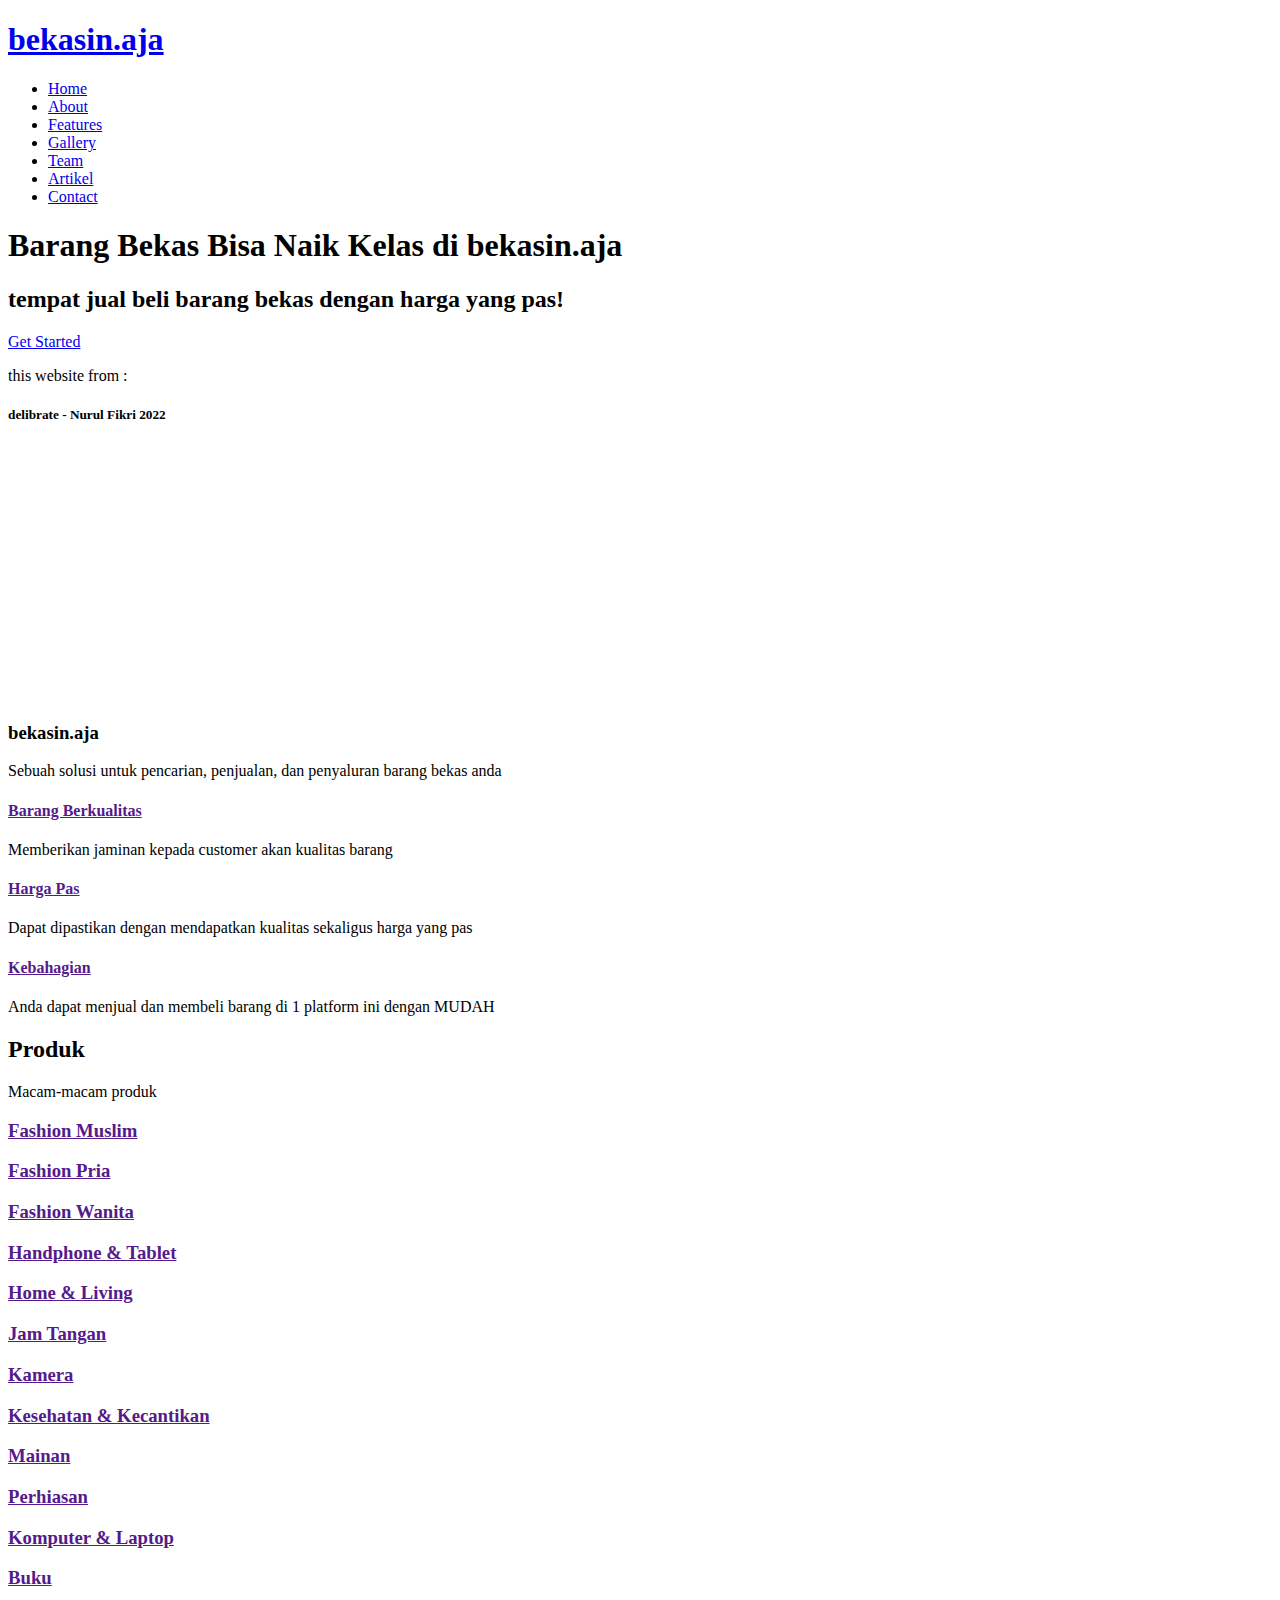
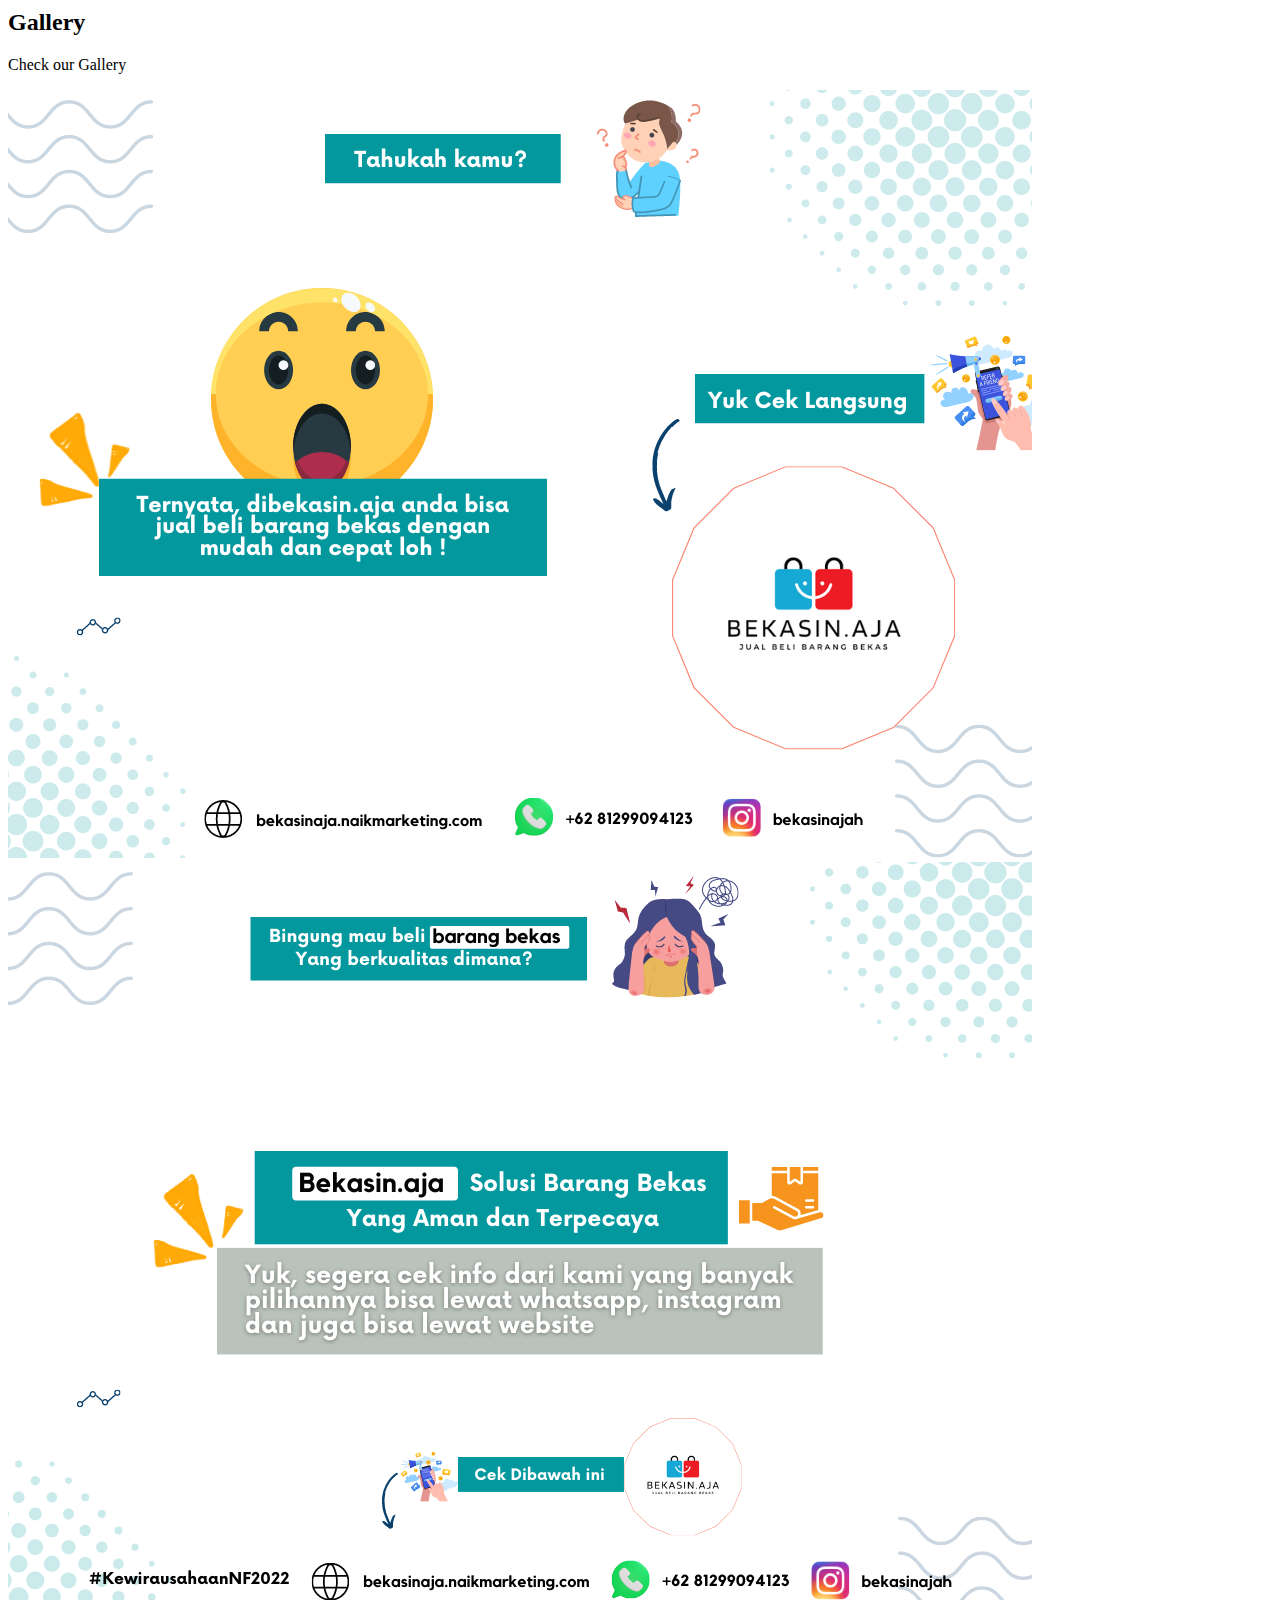
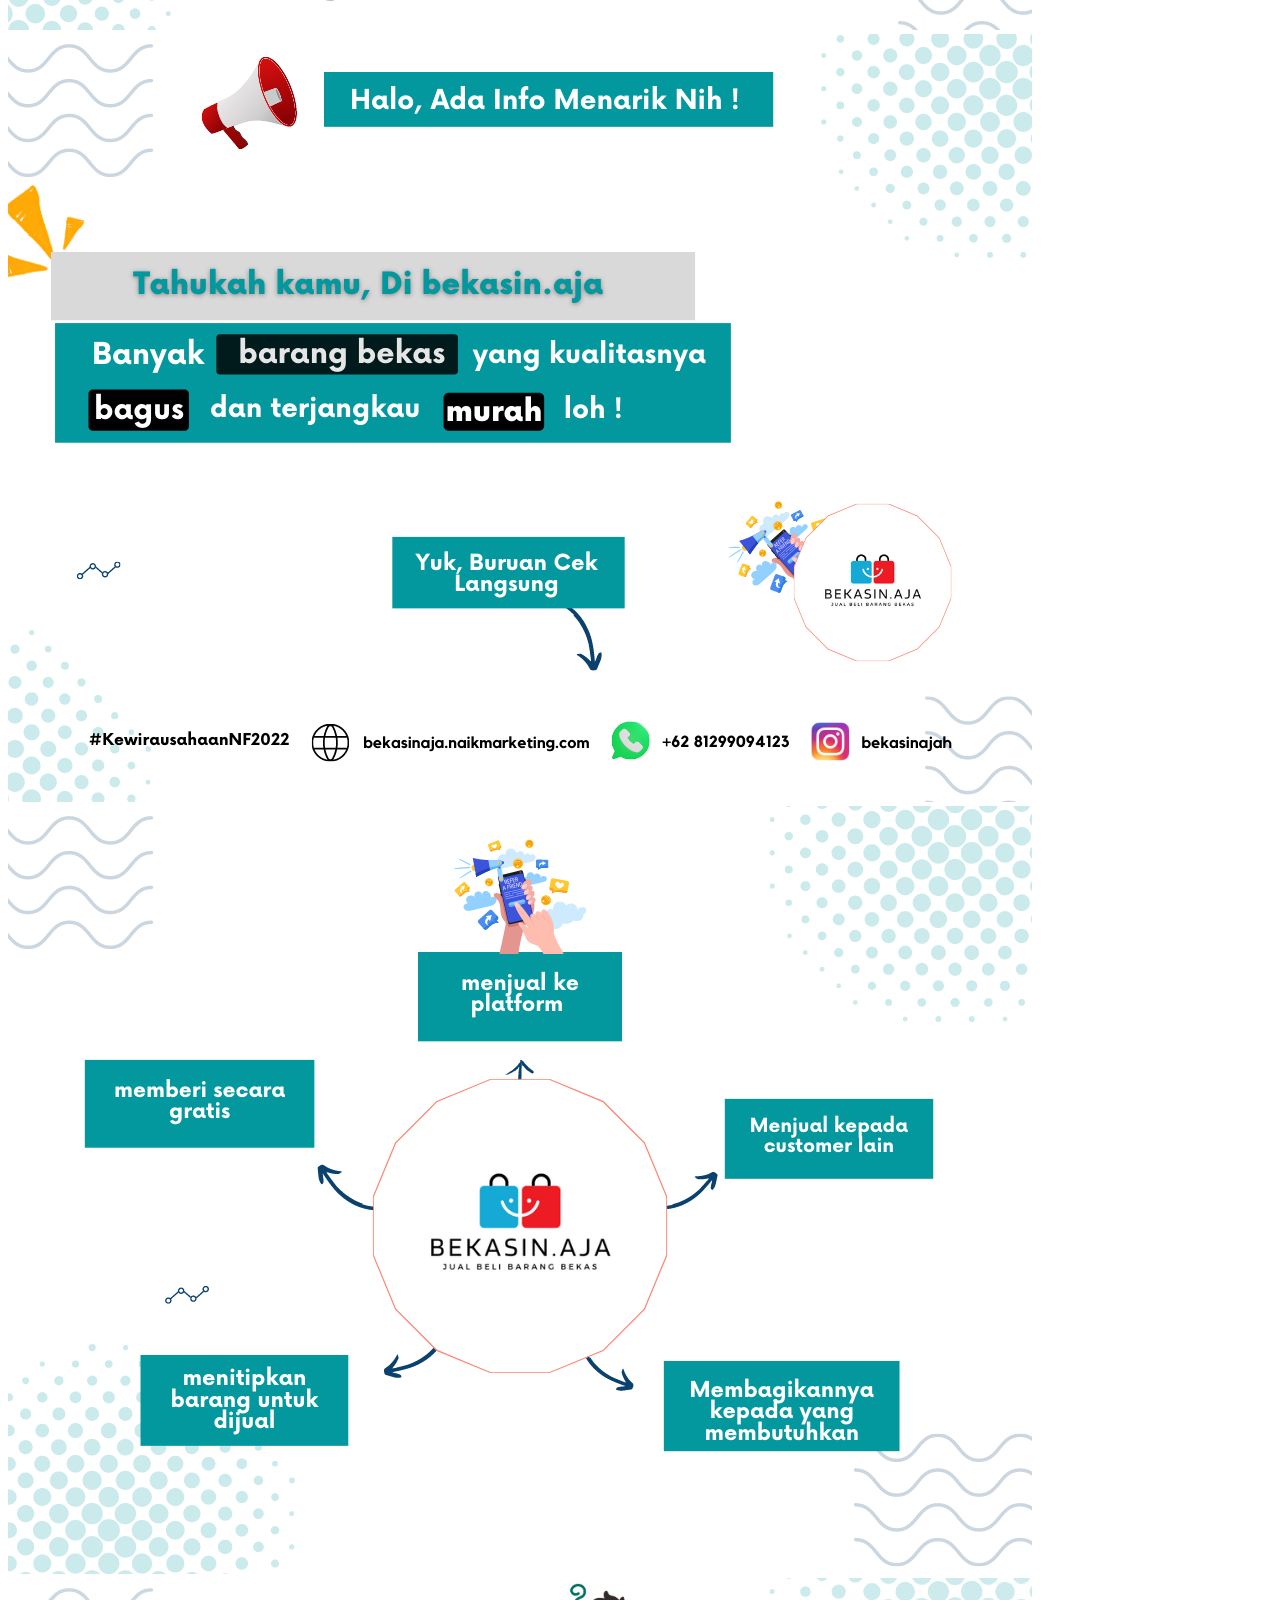
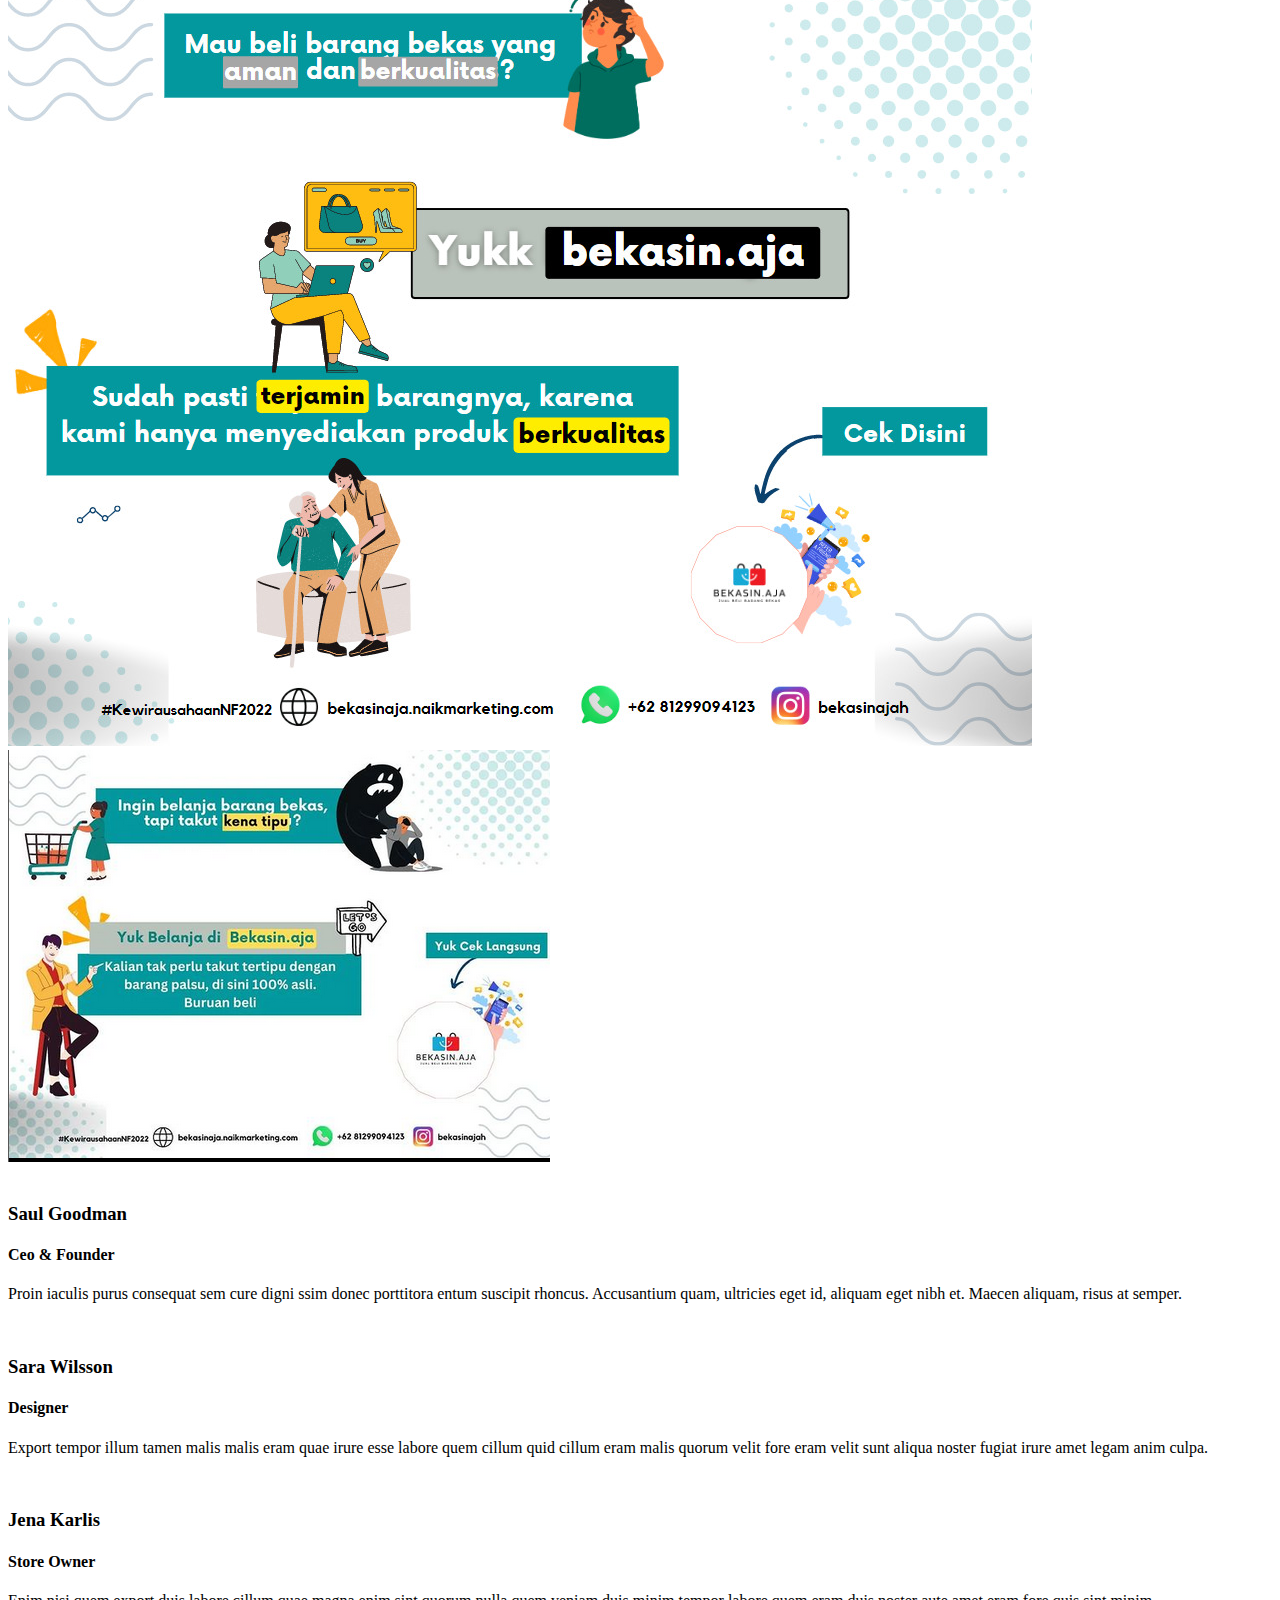
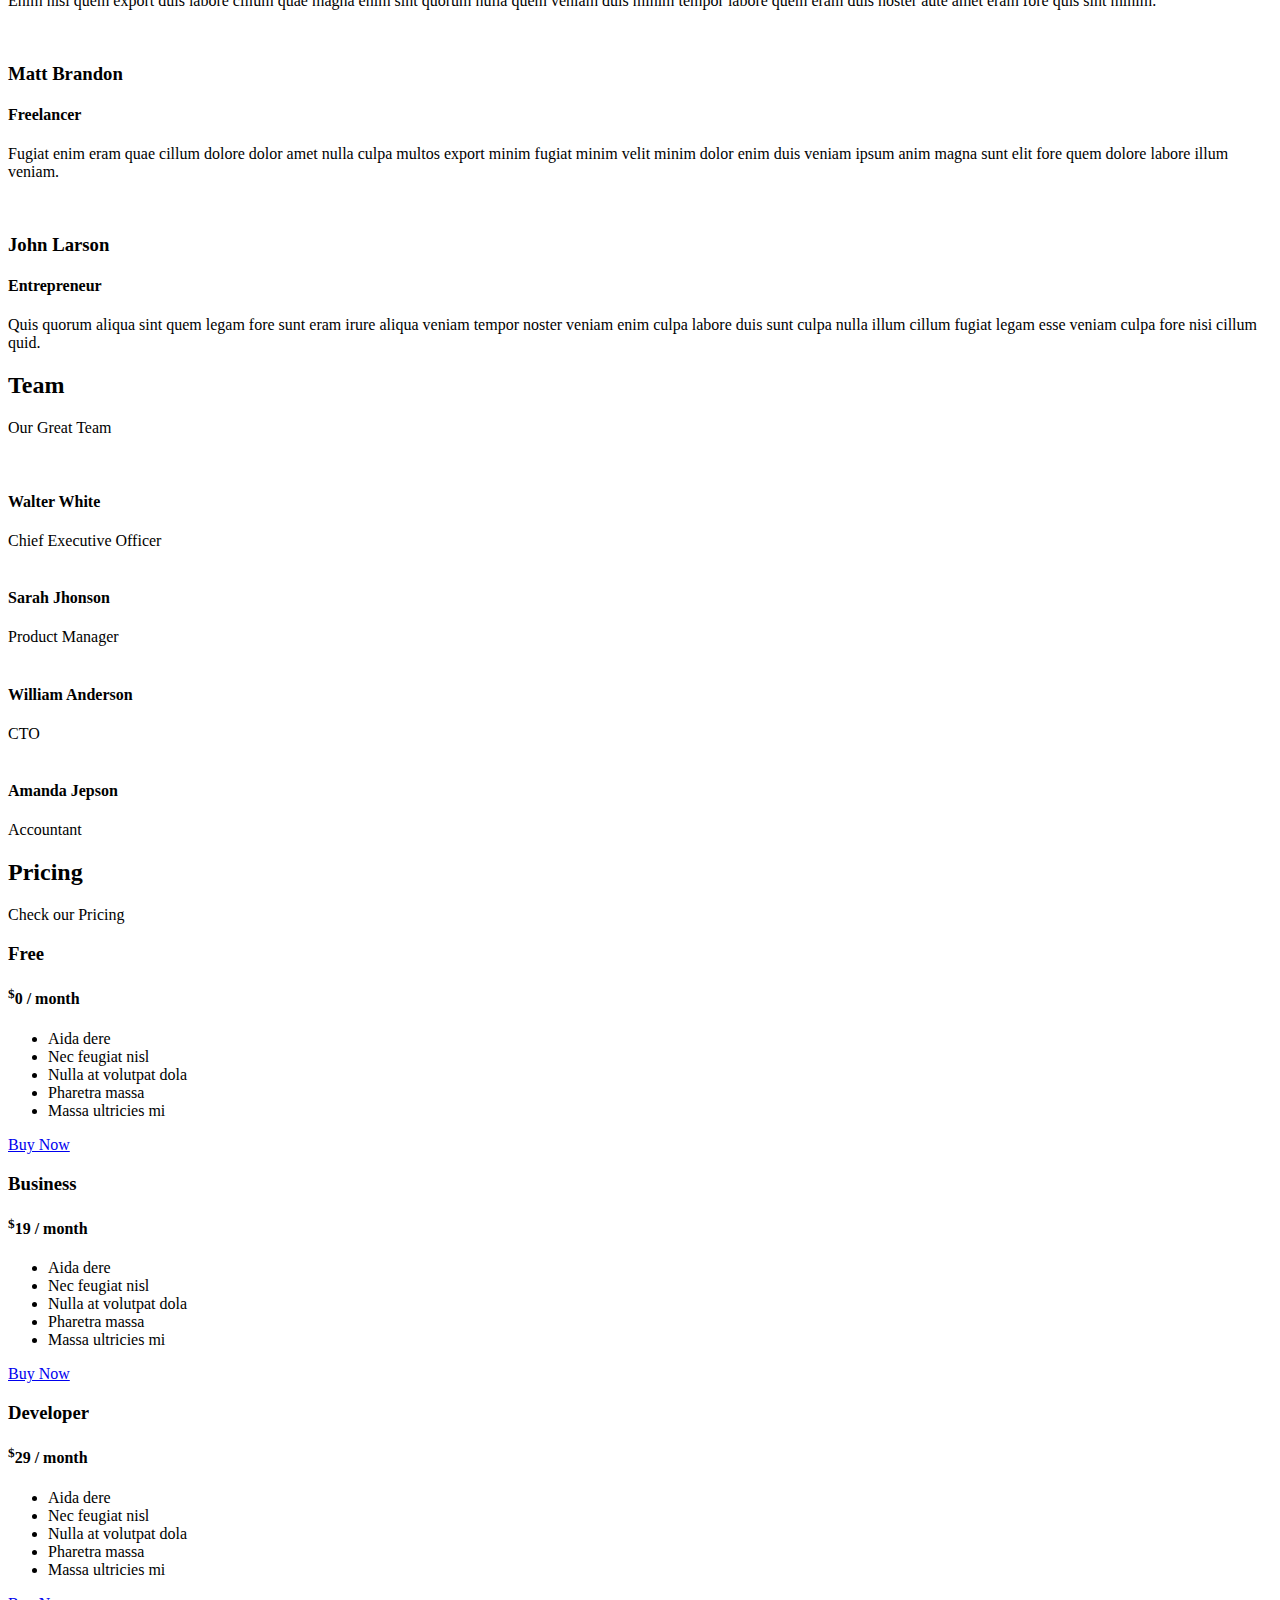
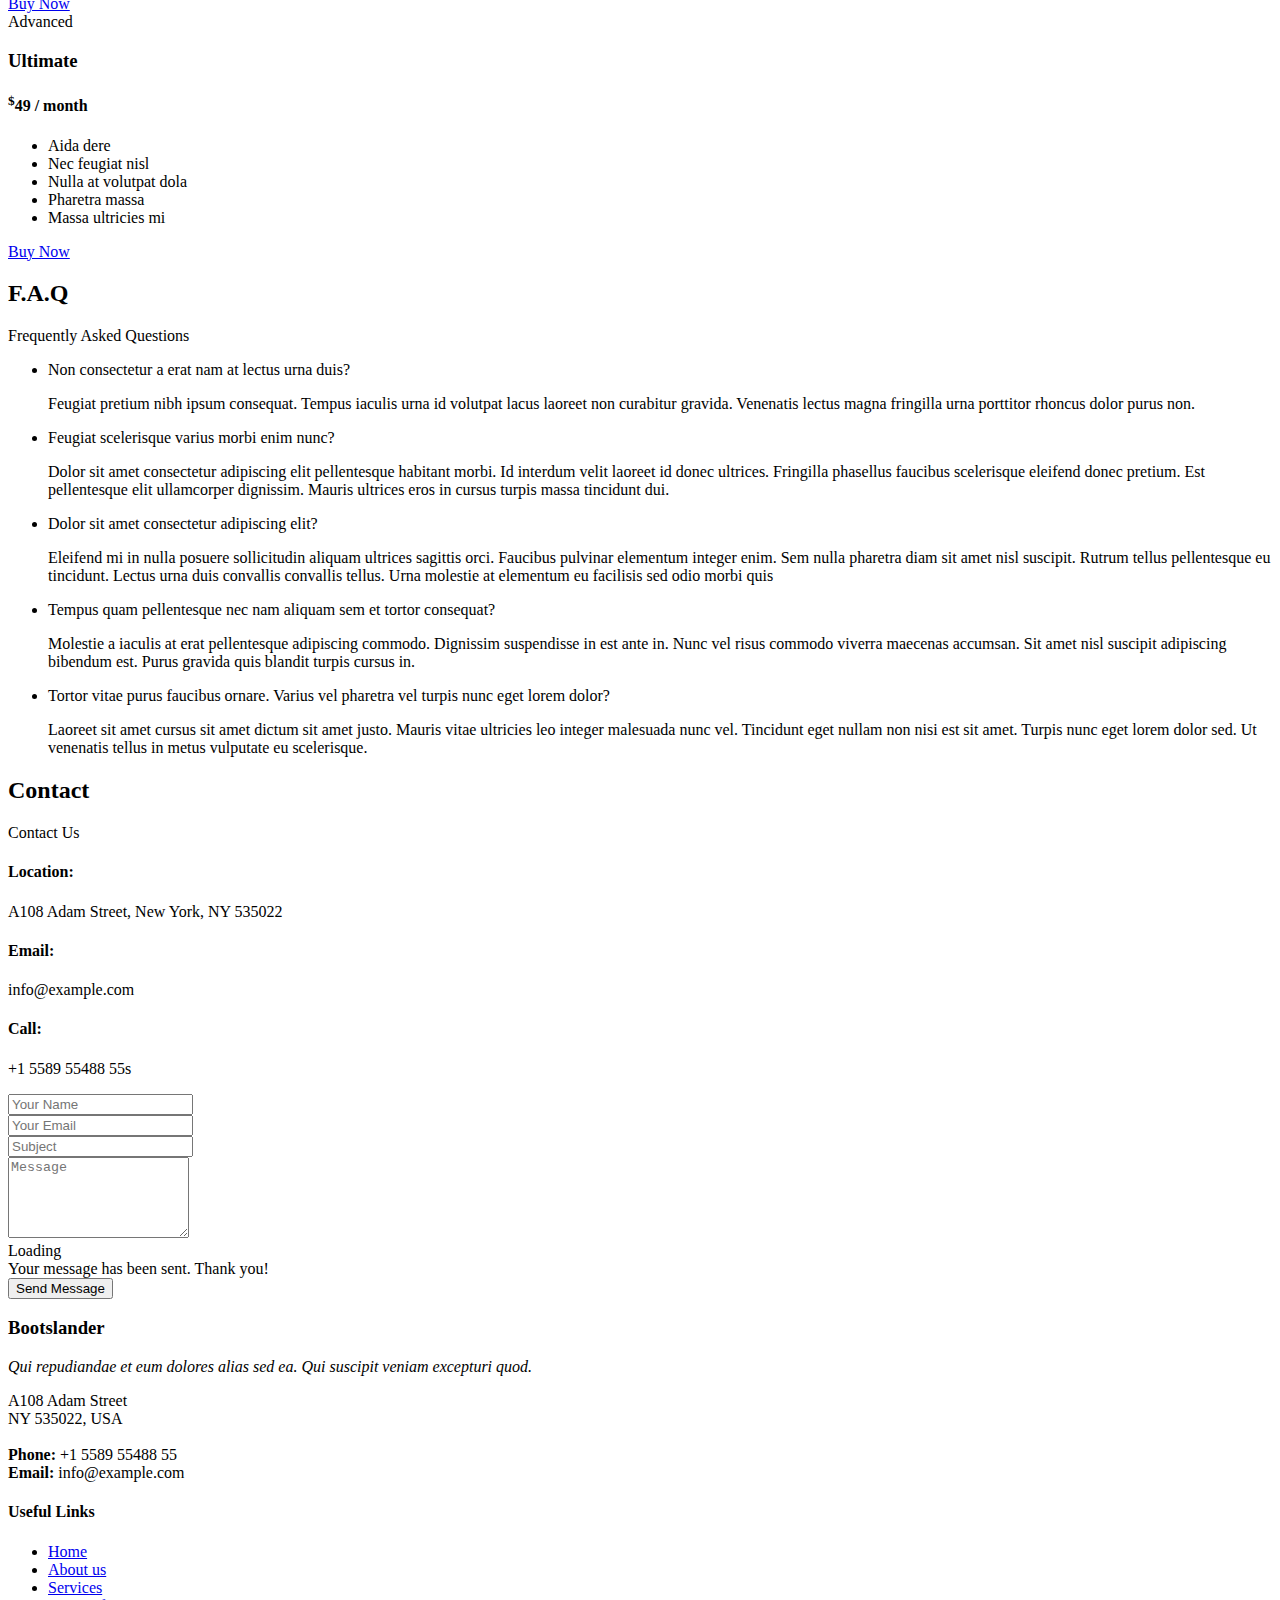
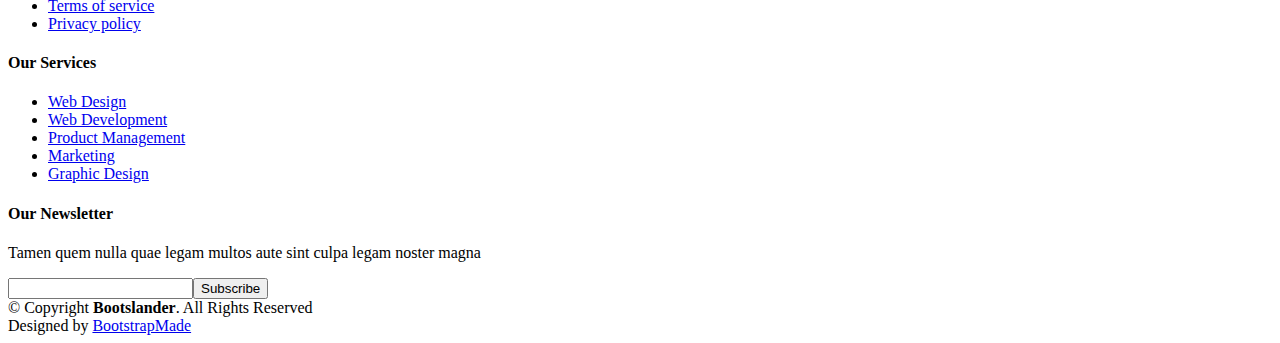
==== index.html @ f189e87d "+file artikel dan - beberapa section di index.html" ====
<!DOCTYPE html>
<html lang="en">

<head>
  <meta charset="utf-8">
  <meta content="width=device-width, initial-scale=1.0" name="viewport">

  <title>Bootslander Bootstrap Template - Index</title>
  <meta content="" name="description">
  <meta content="" name="keywords">

  <!-- Favicons -->
  <link href="assets/img/favicon.png" rel="icon">
  <link href="assets/img/apple-touch-icon.png" rel="apple-touch-icon">

  <!-- Google Fonts -->
  <link
    href="https://fonts.googleapis.com/css?family=Open+Sans:300,300i,400,400i,600,600i,700,700i|Montserrat:300,300i,400,400i,500,500i,600,600i,700,700i|Poppins:300,300i,400,400i,500,500i,600,600i,700,700i"
    rel="stylesheet">

  <!-- Vendor CSS Files -->
  <link href="assets/vendor/aos/aos.css" rel="stylesheet">
  <link href="assets/vendor/bootstrap/css/bootstrap.min.css" rel="stylesheet">
  <link href="assets/vendor/bootstrap-icons/bootstrap-icons.css" rel="stylesheet">
  <link href="assets/vendor/boxicons/css/boxicons.min.css" rel="stylesheet">
  <link href="assets/vendor/glightbox/css/glightbox.min.css" rel="stylesheet">
  <link href="assets/vendor/remixicon/remixicon.css" rel="stylesheet">
  <link href="assets/vendor/swiper/swiper-bundle.min.css" rel="stylesheet">

  <!-- Template Main CSS File -->
  <link href="assets/css/style.css" rel="stylesheet">

  <!-- =======================================================
  * Template Name: Bootslander - v4.10.0
  * Template URL: https://bootstrapmade.com/bootslander-free-bootstrap-landing-page-template/
  * Author: BootstrapMade.com
  * License: https://bootstrapmade.com/license/
  ======================================================== -->
</head>

<body>

  <!-- ======= Header ======= -->
  <header id="header" class="fixed-top d-flex align-items-center header-transparent">
    <div class="container d-flex align-items-center justify-content-between">

      <div class="logo">
        <h1><a href="index.html"><span>bekasin.aja</span></a></h1>
        <!-- Uncomment below if you prefer to use an image logo -->
        <!-- <a href="index.html"><img src="assets/img/logo.png" alt="" class="img-fluid"></a>-->
      </div>

      <nav id="navbar" class="navbar">
        <ul>
          <li><a class="nav-link scrollto active" href="#hero">Home</a></li>
          <li><a class="nav-link scrollto" href="#about">About</a></li>
          <li><a class="nav-link scrollto" href="#features">Features</a></li>
          <li><a class="nav-link scrollto" href="#gallery">Gallery</a></li>
          <li><a class="nav-link scrollto" href="#team">Team</a></li>
          <li><a class="nav-link scrollto" href="artikel.html">Artikel</a></li>
          <li><a class="nav-link scrollto" href="#contact">Contact</a></li>
        </ul>
        <i class="bi bi-list mobile-nav-toggle"></i>
      </nav><!-- .navbar -->

    </div>
  </header><!-- End Header -->

  <!-- ======= Hero Section ======= -->
  <section id="hero">

    <div class="container">
      <div class="row justify-content-between">
        <div class="col-lg-7 pt-5 pt-lg-0 order-2 order-lg-1 d-flex align-items-center">
          <div data-aos="zoom-out">
            <h1>Barang Bekas Bisa Naik Kelas di <span>bekasin.aja</span></h1>
            <h2> tempat jual beli barang bekas dengan harga yang pas!</h2>
            <div class="text-center text-lg-start">
              <a href="#about" class="btn-get-started scrollto">Get Started</a>
            </div>
            <p class="text-light mt-3">this website from :</p>
            <h5 class="text-light">delibrate - Nurul Fikri 2022</h5>
          </div>
        </div>
        <div class="col-lg-4 order-1 order-lg-2 hero-img" data-aos="zoom-out" data-aos-delay="300">
          <img src="assets/img/logo.jpeg" class="img-fluid animated rounded-pill" alt="">
        </div>
      </div>
    </div>

    <svg class="hero-waves" xmlns="http://www.w3.org/2000/svg" xmlns:xlink="http://www.w3.org/1999/xlink"
      viewBox="0 24 150 28 " preserveAspectRatio="none">
      <defs>
        <path id="wave-path" d="M-160 44c30 0 58-18 88-18s 58 18 88 18 58-18 88-18 58 18 88 18 v44h-352z">
      </defs>
      <g class="wave1">
        <use xlink:href="#wave-path" x="50" y="3" fill="rgba(255,255,255, .1)">
      </g>
      <g class="wave2">
        <use xlink:href="#wave-path" x="50" y="0" fill="rgba(255,255,255, .2)">
      </g>
      <g class="wave3">
        <use xlink:href="#wave-path" x="50" y="9" fill="#fff">
      </g>
    </svg>

  </section><!-- End Hero -->

  <main id="main">

    <!-- ======= About Section ======= -->
    <section id="about" class="about">
      <div class="container-fluid">

        <div class="row">
          <div class="col-xl-5 col-lg-6 video-box d-flex justify-content-center align-items-stretch"
            data-aos="fade-right">
            <a href="https://www.tiktok.com/@bekasin.aja/video/7187781030969904410?_r=1&_t=8Yy798RhJEv"
              class="glightbox play-btn mb-4"></a>
          </div>

          <div
            class="col-xl-7 col-lg-6 icon-boxes d-flex flex-column align-items-stretch justify-content-center py-5 px-lg-5"
            data-aos="fade-left">
            <h3>bekasin.aja</h3>
            <p>Sebuah solusi untuk pencarian,
              penjualan, dan penyaluran barang
              bekas anda</p>

            <div class="icon-box" data-aos="zoom-in" data-aos-delay="100">
              <div class="icon"><i class="bx bx-fingerprint"></i></div>
              <h4 class="title"><a href="">Barang Berkualitas</a></h4>
              <p class="description">Memberikan jaminan kepada customer akan kualitas barang</p>
            </div>

            <div class="icon-box" data-aos="zoom-in" data-aos-delay="200">
              <div class="icon"><i class="bx bx-gift"></i></div>
              <h4 class="title"><a href="">Harga Pas</a></h4>
              <p class="description">Dapat dipastikan dengan mendapatkan kualitas sekaligus harga yang pas</p>
            </div>

            <div class="icon-box" data-aos="zoom-in" data-aos-delay="300">
              <div class="icon"><i class="bx bx-atom"></i></div>
              <h4 class="title"><a href="">Kebahagian</a></h4>
              <p class="description">Anda dapat menjual dan membeli barang di 1 platform ini dengan MUDAH</p>
            </div>

          </div>
        </div>

      </div>
    </section><!-- End About Section -->

    <!-- ======= Features Section ======= -->
    <section id="features" class="features">
      <div class="container">

        <div class="section-title" data-aos="fade-up">
          <h2>Produk</h2>
          <p>Macam-macam produk</p>
        </div>

        <div class="row" data-aos="fade-left">
          <div class="col-lg-3 col-md-4">
            <div class="icon-box" data-aos="zoom-in" data-aos-delay="50">
              <i class="ri-store-line" style="color: #ffbb2c;"></i>
              <h3><a href="">Fashion Muslim</a></h3>
            </div>
          </div>
          <div class="col-lg-3 col-md-4 mt-4 mt-md-0">
            <div class="icon-box" data-aos="zoom-in" data-aos-delay="100">
              <i class="ri-bar-chart-box-line" style="color: #5578ff;"></i>
              <h3><a href="">Fashion Pria</a></h3>
            </div>
          </div>
          <div class="col-lg-3 col-md-4 mt-4 mt-md-0">
            <div class="icon-box" data-aos="zoom-in" data-aos-delay="150">
              <i class="ri-calendar-todo-line" style="color: #e80368;"></i>
              <h3><a href="">Fashion Wanita</a></h3>
            </div>
          </div>
          <div class="col-lg-3 col-md-4 mt-4 mt-lg-0">
            <div class="icon-box" data-aos="zoom-in" data-aos-delay="200">
              <i class="ri-paint-brush-line" style="color: #e361ff;"></i>
              <h3><a href="">Handphone & Tablet</a></h3>
            </div>
          </div>
          <div class="col-lg-3 col-md-4 mt-4">
            <div class="icon-box" data-aos="zoom-in" data-aos-delay="250">
              <i class="ri-database-2-line" style="color: #47aeff;"></i>
              <h3><a href="">Home & Living</a></h3>
            </div>
          </div>
          <div class="col-lg-3 col-md-4 mt-4">
            <div class="icon-box" data-aos="zoom-in" data-aos-delay="300">
              <i class="ri-gradienter-line" style="color: #ffa76e;"></i>
              <h3><a href="">Jam Tangan</a></h3>
            </div>
          </div>
          <div class="col-lg-3 col-md-4 mt-4">
            <div class="icon-box" data-aos="zoom-in" data-aos-delay="350">
              <i class="ri-file-list-3-line" style="color: #11dbcf;"></i>
              <h3><a href="">Kamera</a></h3>
            </div>
          </div>
          <div class="col-lg-3 col-md-4 mt-4">
            <div class="icon-box" data-aos="zoom-in" data-aos-delay="400">
              <i class="ri-price-tag-2-line" style="color: #4233ff;"></i>
              <h3><a href="">Kesehatan & Kecantikan</a></h3>
            </div>
          </div>
          <div class="col-lg-3 col-md-4 mt-4">
            <div class="icon-box" data-aos="zoom-in" data-aos-delay="450">
              <i class="ri-anchor-line" style="color: #b2904f;"></i>
              <h3><a href="">Mainan</a></h3>
            </div>
          </div>
          <div class="col-lg-3 col-md-4 mt-4">
            <div class="icon-box" data-aos="zoom-in" data-aos-delay="500">
              <i class="ri-disc-line" style="color: #b20969;"></i>
              <h3><a href="">Perhiasan</a></h3>
            </div>
          </div>
          <div class="col-lg-3 col-md-4 mt-4">
            <div class="icon-box" data-aos="zoom-in" data-aos-delay="550">
              <i class="ri-base-station-line" style="color: #ff5828;"></i>
              <h3><a href="">Komputer & Laptop</a></h3>
            </div>
          </div>
          <div class="col-lg-3 col-md-4 mt-4">
            <div class="icon-box" data-aos="zoom-in" data-aos-delay="600">
              <i class="ri-fingerprint-line" style="color: #29cc61;"></i>
              <h3><a href="">Buku</a></h3>
            </div>
          </div>
        </div>

      </div>
    </section><!-- End Features Section -->

    <!-- ======= Counts Section ======= -->
  

    <!-- ======= Gallery Section ======= -->
    <section id="gallery" class="gallery">
      <div class="container">

        <div class="section-title" data-aos="fade-up">
          <h2>Gallery</h2>
          <p>Check our Gallery</p>
        </div>

        <div class="row g-0" data-aos="fade-left">

          <div class="col-lg-4 col-md-4">
            <div class="gallery-item" data-aos="zoom-in" data-aos-delay="100">
              <a href="assets/img/gallery/galery1.png" class="gallery-lightbox">
                <img src="assets/img/gallery/galery1.png" alt="" class="img-fluid">
              </a>
            </div>
          </div>

          <div class="col-lg-4 col-md-4">
            <div class="gallery-item" data-aos="zoom-in" data-aos-delay="150">
              <a href="assets/img/gallery/galery3.png" class="gallery-lightbox">
                <img src="assets/img/gallery/galery3.png" alt="" class="img-fluid">
              </a>
            </div>
          </div>

          <div class="col-lg-4 col-md-4">
            <div class="gallery-item" data-aos="zoom-in" data-aos-delay="200">
              <a href="assets/img/gallery/galery2.png" class="gallery-lightbox">
                <img src="assets/img/gallery/galery2.png" alt="" class="img-fluid">
              </a>
            </div>
          </div>

          <div class="col-lg-4 col-md-4">
            <div class="gallery-item" data-aos="zoom-in" data-aos-delay="250">
              <a href="assets/img/gallery/galery4.png" class="gallery-lightbox">
                <img src="assets/img/gallery/galery4.png" alt="" class="img-fluid">
              </a>
            </div>
          </div>

          <div class="col-lg-4 col-md-4">
            <div class="gallery-item" data-aos="zoom-in" data-aos-delay="300">
              <a href="assets/img/gallery/galery6.jpeg" class="gallery-lightbox">
                <img src="assets/img/gallery/galery6.jpeg" alt="" class="img-fluid">
              </a>
            </div>
          </div>

          

          <div class="col-lg-3 col-md-4">
            <div class="gallery-item" data-aos="zoom-in" data-aos-delay="400">
              <a href="assets/img/gallery/galery7.png" class="gallery-lightbox">
                <img src="assets/img/gallery/galery7.png" alt="" class="img-fluid">
              </a>
            </div>
          </div>


        </div>

      </div>
    </section><!-- End Gallery Section -->

    <!-- ======= Testimonials Section ======= -->
    <section id="testimonials" class="testimonials">
      <div class="container">

        <div class="testimonials-slider swiper" data-aos="fade-up" data-aos-delay="100">
          <div class="swiper-wrapper">

            <div class="swiper-slide">
              <div class="testimonial-item">
                <img src="assets/img/testimonials/testimonials-1.jpg" class="testimonial-img" alt="">
                <h3>Saul Goodman</h3>
                <h4>Ceo &amp; Founder</h4>
                <p>
                  <i class="bx bxs-quote-alt-left quote-icon-left"></i>
                  Proin iaculis purus consequat sem cure digni ssim donec porttitora entum suscipit rhoncus. Accusantium
                  quam, ultricies eget id, aliquam eget nibh et. Maecen aliquam, risus at semper.
                  <i class="bx bxs-quote-alt-right quote-icon-right"></i>
                </p>
              </div>
            </div><!-- End testimonial item -->

            <div class="swiper-slide">
              <div class="testimonial-item">
                <img src="assets/img/testimonials/testimonials-2.jpg" class="testimonial-img" alt="">
                <h3>Sara Wilsson</h3>
                <h4>Designer</h4>
                <p>
                  <i class="bx bxs-quote-alt-left quote-icon-left"></i>
                  Export tempor illum tamen malis malis eram quae irure esse labore quem cillum quid cillum eram malis
                  quorum velit fore eram velit sunt aliqua noster fugiat irure amet legam anim culpa.
                  <i class="bx bxs-quote-alt-right quote-icon-right"></i>
                </p>
              </div>
            </div><!-- End testimonial item -->

            <div class="swiper-slide">
              <div class="testimonial-item">
                <img src="assets/img/testimonials/testimonials-3.jpg" class="testimonial-img" alt="">
                <h3>Jena Karlis</h3>
                <h4>Store Owner</h4>
                <p>
                  <i class="bx bxs-quote-alt-left quote-icon-left"></i>
                  Enim nisi quem export duis labore cillum quae magna enim sint quorum nulla quem veniam duis minim
                  tempor labore quem eram duis noster aute amet eram fore quis sint minim.
                  <i class="bx bxs-quote-alt-right quote-icon-right"></i>
                </p>
              </div>
            </div><!-- End testimonial item -->

            <div class="swiper-slide">
              <div class="testimonial-item">
                <img src="assets/img/testimonials/testimonials-4.jpg" class="testimonial-img" alt="">
                <h3>Matt Brandon</h3>
                <h4>Freelancer</h4>
                <p>
                  <i class="bx bxs-quote-alt-left quote-icon-left"></i>
                  Fugiat enim eram quae cillum dolore dolor amet nulla culpa multos export minim fugiat minim velit
                  minim dolor enim duis veniam ipsum anim magna sunt elit fore quem dolore labore illum veniam.
                  <i class="bx bxs-quote-alt-right quote-icon-right"></i>
                </p>
              </div>
            </div><!-- End testimonial item -->

            <div class="swiper-slide">
              <div class="testimonial-item">
                <img src="assets/img/testimonials/testimonials-5.jpg" class="testimonial-img" alt="">
                <h3>John Larson</h3>
                <h4>Entrepreneur</h4>
                <p>
                  <i class="bx bxs-quote-alt-left quote-icon-left"></i>
                  Quis quorum aliqua sint quem legam fore sunt eram irure aliqua veniam tempor noster veniam enim culpa
                  labore duis sunt culpa nulla illum cillum fugiat legam esse veniam culpa fore nisi cillum quid.
                  <i class="bx bxs-quote-alt-right quote-icon-right"></i>
                </p>
              </div>
            </div><!-- End testimonial item -->

          </div>
          <div class="swiper-pagination"></div>
        </div>

      </div>
    </section><!-- End Testimonials Section -->

    <!-- ======= Team Section ======= -->
    <section id="team" class="team">
      <div class="container">

        <div class="section-title" data-aos="fade-up">
          <h2>Team</h2>
          <p>Our Great Team</p>
        </div>

        <div class="row" data-aos="fade-left">

          <div class="col-lg-3 col-md-6">
            <div class="member" data-aos="zoom-in" data-aos-delay="100">
              <div class="pic"><img src="assets/img/team/team-1.jpg" class="img-fluid" alt=""></div>
              <div class="member-info">
                <h4>Walter White</h4>
                <span>Chief Executive Officer</span>
                <div class="social">
                  <a href=""><i class="bi bi-twitter"></i></a>
                  <a href=""><i class="bi bi-facebook"></i></a>
                  <a href=""><i class="bi bi-instagram"></i></a>
                  <a href=""><i class="bi bi-linkedin"></i></a>
                </div>
              </div>
            </div>
          </div>

          <div class="col-lg-3 col-md-6 mt-5 mt-md-0">
            <div class="member" data-aos="zoom-in" data-aos-delay="200">
              <div class="pic"><img src="assets/img/team/team-2.jpg" class="img-fluid" alt=""></div>
              <div class="member-info">
                <h4>Sarah Jhonson</h4>
                <span>Product Manager</span>
                <div class="social">
                  <a href=""><i class="bi bi-twitter"></i></a>
                  <a href=""><i class="bi bi-facebook"></i></a>
                  <a href=""><i class="bi bi-instagram"></i></a>
                  <a href=""><i class="bi bi-linkedin"></i></a>
                </div>
              </div>
            </div>
          </div>

          <div class="col-lg-3 col-md-6 mt-5 mt-lg-0">
            <div class="member" data-aos="zoom-in" data-aos-delay="300">
              <div class="pic"><img src="assets/img/team/team-3.jpg" class="img-fluid" alt=""></div>
              <div class="member-info">
                <h4>William Anderson</h4>
                <span>CTO</span>
                <div class="social">
                  <a href=""><i class="bi bi-twitter"></i></a>
                  <a href=""><i class="bi bi-facebook"></i></a>
                  <a href=""><i class="bi bi-instagram"></i></a>
                  <a href=""><i class="bi bi-linkedin"></i></a>
                </div>
              </div>
            </div>
          </div>

          <div class="col-lg-3 col-md-6 mt-5 mt-lg-0">
            <div class="member" data-aos="zoom-in" data-aos-delay="400">
              <div class="pic"><img src="assets/img/team/team-4.jpg" class="img-fluid" alt=""></div>
              <div class="member-info">
                <h4>Amanda Jepson</h4>
                <span>Accountant</span>
                <div class="social">
                  <a href=""><i class="bi bi-twitter"></i></a>
                  <a href=""><i class="bi bi-facebook"></i></a>
                  <a href=""><i class="bi bi-instagram"></i></a>
                  <a href=""><i class="bi bi-linkedin"></i></a>
                </div>
              </div>
            </div>
          </div>

        </div>

      </div>
    </section><!-- End Team Section -->

    <!-- ======= Pricing Section ======= -->
    <section id="pricing" class="pricing">
      <div class="container">

        <div class="section-title" data-aos="fade-up">
          <h2>Pricing</h2>
          <p>Check our Pricing</p>
        </div>

        <div class="row" data-aos="fade-left">

          <div class="col-lg-3 col-md-6">
            <div class="box" data-aos="zoom-in" data-aos-delay="100">
              <h3>Free</h3>
              <h4><sup>$</sup>0<span> / month</span></h4>
              <ul>
                <li>Aida dere</li>
                <li>Nec feugiat nisl</li>
                <li>Nulla at volutpat dola</li>
                <li class="na">Pharetra massa</li>
                <li class="na">Massa ultricies mi</li>
              </ul>
              <div class="btn-wrap">
                <a href="#" class="btn-buy">Buy Now</a>
              </div>
            </div>
          </div>

          <div class="col-lg-3 col-md-6 mt-4 mt-md-0">
            <div class="box featured" data-aos="zoom-in" data-aos-delay="200">
              <h3>Business</h3>
              <h4><sup>$</sup>19<span> / month</span></h4>
              <ul>
                <li>Aida dere</li>
                <li>Nec feugiat nisl</li>
                <li>Nulla at volutpat dola</li>
                <li>Pharetra massa</li>
                <li class="na">Massa ultricies mi</li>
              </ul>
              <div class="btn-wrap">
                <a href="#" class="btn-buy">Buy Now</a>
              </div>
            </div>
          </div>

          <div class="col-lg-3 col-md-6 mt-4 mt-lg-0">
            <div class="box" data-aos="zoom-in" data-aos-delay="300">
              <h3>Developer</h3>
              <h4><sup>$</sup>29<span> / month</span></h4>
              <ul>
                <li>Aida dere</li>
                <li>Nec feugiat nisl</li>
                <li>Nulla at volutpat dola</li>
                <li>Pharetra massa</li>
                <li>Massa ultricies mi</li>
              </ul>
              <div class="btn-wrap">
                <a href="#" class="btn-buy">Buy Now</a>
              </div>
            </div>
          </div>

          <div class="col-lg-3 col-md-6 mt-4 mt-lg-0">
            <div class="box" data-aos="zoom-in" data-aos-delay="400">
              <span class="advanced">Advanced</span>
              <h3>Ultimate</h3>
              <h4><sup>$</sup>49<span> / month</span></h4>
              <ul>
                <li>Aida dere</li>
                <li>Nec feugiat nisl</li>
                <li>Nulla at volutpat dola</li>
                <li>Pharetra massa</li>
                <li>Massa ultricies mi</li>
              </ul>
              <div class="btn-wrap">
                <a href="#" class="btn-buy">Buy Now</a>
              </div>
            </div>
          </div>

        </div>

      </div>
    </section><!-- End Pricing Section -->

    <!-- ======= F.A.Q Section ======= -->
    <section id="faq" class="faq section-bg">
      <div class="container">

        <div class="section-title" data-aos="fade-up">
          <h2>F.A.Q</h2>
          <p>Frequently Asked Questions</p>
        </div>

        <div class="faq-list">
          <ul>
            <li data-aos="fade-up">
              <i class="bx bx-help-circle icon-help"></i> <a data-bs-toggle="collapse" class="collapse"
                data-bs-target="#faq-list-1">Non consectetur a erat nam at lectus urna duis? <i
                  class="bx bx-chevron-down icon-show"></i><i class="bx bx-chevron-up icon-close"></i></a>
              <div id="faq-list-1" class="collapse show" data-bs-parent=".faq-list">
                <p>
                  Feugiat pretium nibh ipsum consequat. Tempus iaculis urna id volutpat lacus laoreet non curabitur
                  gravida. Venenatis lectus magna fringilla urna porttitor rhoncus dolor purus non.
                </p>
              </div>
            </li>

            <li data-aos="fade-up" data-aos-delay="100">
              <i class="bx bx-help-circle icon-help"></i> <a data-bs-toggle="collapse" data-bs-target="#faq-list-2"
                class="collapsed">Feugiat scelerisque varius morbi enim nunc? <i
                  class="bx bx-chevron-down icon-show"></i><i class="bx bx-chevron-up icon-close"></i></a>
              <div id="faq-list-2" class="collapse" data-bs-parent=".faq-list">
                <p>
                  Dolor sit amet consectetur adipiscing elit pellentesque habitant morbi. Id interdum velit laoreet id
                  donec ultrices. Fringilla phasellus faucibus scelerisque eleifend donec pretium. Est pellentesque elit
                  ullamcorper dignissim. Mauris ultrices eros in cursus turpis massa tincidunt dui.
                </p>
              </div>
            </li>

            <li data-aos="fade-up" data-aos-delay="200">
              <i class="bx bx-help-circle icon-help"></i> <a data-bs-toggle="collapse" data-bs-target="#faq-list-3"
                class="collapsed">Dolor sit amet consectetur adipiscing elit? <i
                  class="bx bx-chevron-down icon-show"></i><i class="bx bx-chevron-up icon-close"></i></a>
              <div id="faq-list-3" class="collapse" data-bs-parent=".faq-list">
                <p>
                  Eleifend mi in nulla posuere sollicitudin aliquam ultrices sagittis orci. Faucibus pulvinar elementum
                  integer enim. Sem nulla pharetra diam sit amet nisl suscipit. Rutrum tellus pellentesque eu tincidunt.
                  Lectus urna duis convallis convallis tellus. Urna molestie at elementum eu facilisis sed odio morbi
                  quis
                </p>
              </div>
            </li>

            <li data-aos="fade-up" data-aos-delay="300">
              <i class="bx bx-help-circle icon-help"></i> <a data-bs-toggle="collapse" data-bs-target="#faq-list-4"
                class="collapsed">Tempus quam pellentesque nec nam aliquam sem et tortor consequat? <i
                  class="bx bx-chevron-down icon-show"></i><i class="bx bx-chevron-up icon-close"></i></a>
              <div id="faq-list-4" class="collapse" data-bs-parent=".faq-list">
                <p>
                  Molestie a iaculis at erat pellentesque adipiscing commodo. Dignissim suspendisse in est ante in. Nunc
                  vel risus commodo viverra maecenas accumsan. Sit amet nisl suscipit adipiscing bibendum est. Purus
                  gravida quis blandit turpis cursus in.
                </p>
              </div>
            </li>

            <li data-aos="fade-up" data-aos-delay="400">
              <i class="bx bx-help-circle icon-help"></i> <a data-bs-toggle="collapse" data-bs-target="#faq-list-5"
                class="collapsed">Tortor vitae purus faucibus ornare. Varius vel pharetra vel turpis nunc eget lorem
                dolor? <i class="bx bx-chevron-down icon-show"></i><i class="bx bx-chevron-up icon-close"></i></a>
              <div id="faq-list-5" class="collapse" data-bs-parent=".faq-list">
                <p>
                  Laoreet sit amet cursus sit amet dictum sit amet justo. Mauris vitae ultricies leo integer malesuada
                  nunc vel. Tincidunt eget nullam non nisi est sit amet. Turpis nunc eget lorem dolor sed. Ut venenatis
                  tellus in metus vulputate eu scelerisque.
                </p>
              </div>
            </li>

          </ul>
        </div>

      </div>
    </section><!-- End F.A.Q Section -->

    <!-- ======= Contact Section ======= -->
    <section id="contact" class="contact">
      <div class="container">

        <div class="section-title" data-aos="fade-up">
          <h2>Contact</h2>
          <p>Contact Us</p>
        </div>

        <div class="row">

          <div class="col-lg-4" data-aos="fade-right" data-aos-delay="100">
            <div class="info">
              <div class="address">
                <i class="bi bi-geo-alt"></i>
                <h4>Location:</h4>
                <p>A108 Adam Street, New York, NY 535022</p>
              </div>

              <div class="email">
                <i class="bi bi-envelope"></i>
                <h4>Email:</h4>
                <p>info@example.com</p>
              </div>

              <div class="phone">
                <i class="bi bi-phone"></i>
                <h4>Call:</h4>
                <p>+1 5589 55488 55s</p>
              </div>

            </div>

          </div>

          <div class="col-lg-8 mt-5 mt-lg-0" data-aos="fade-left" data-aos-delay="200">

            <form action="forms/contact.php" method="post" role="form" class="php-email-form">
              <div class="row">
                <div class="col-md-6 form-group">
                  <input type="text" name="name" class="form-control" id="name" placeholder="Your Name" required>
                </div>
                <div class="col-md-6 form-group mt-3 mt-md-0">
                  <input type="email" class="form-control" name="email" id="email" placeholder="Your Email" required>
                </div>
              </div>
              <div class="form-group mt-3">
                <input type="text" class="form-control" name="subject" id="subject" placeholder="Subject" required>
              </div>
              <div class="form-group mt-3">
                <textarea class="form-control" name="message" rows="5" placeholder="Message" required></textarea>
              </div>
              <div class="my-3">
                <div class="loading">Loading</div>
                <div class="error-message"></div>
                <div class="sent-message">Your message has been sent. Thank you!</div>
              </div>
              <div class="text-center"><button type="submit">Send Message</button></div>
            </form>

          </div>

        </div>

      </div>
    </section><!-- End Contact Section -->

  </main><!-- End #main -->

  <!-- ======= Footer ======= -->
  <footer id="footer">
    <div class="footer-top">
      <div class="container">
        <div class="row">

          <div class="col-lg-4 col-md-6">
            <div class="footer-info">
              <h3>Bootslander</h3>
              <p class="pb-3"><em>Qui repudiandae et eum dolores alias sed ea. Qui suscipit veniam excepturi quod.</em>
              </p>
              <p>
                A108 Adam Street <br>
                NY 535022, USA<br><br>
                <strong>Phone:</strong> +1 5589 55488 55<br>
                <strong>Email:</strong> info@example.com<br>
              </p>
              <div class="social-links mt-3">
                <a href="#" class="twitter"><i class="bx bxl-twitter"></i></a>
                <a href="#" class="facebook"><i class="bx bxl-facebook"></i></a>
                <a href="#" class="instagram"><i class="bx bxl-instagram"></i></a>
                <a href="#" class="google-plus"><i class="bx bxl-skype"></i></a>
                <a href="#" class="linkedin"><i class="bx bxl-linkedin"></i></a>
              </div>
            </div>
          </div>

          <div class="col-lg-2 col-md-6 footer-links">
            <h4>Useful Links</h4>
            <ul>
              <li><i class="bx bx-chevron-right"></i> <a href="#">Home</a></li>
              <li><i class="bx bx-chevron-right"></i> <a href="#">About us</a></li>
              <li><i class="bx bx-chevron-right"></i> <a href="#">Services</a></li>
              <li><i class="bx bx-chevron-right"></i> <a href="#">Terms of service</a></li>
              <li><i class="bx bx-chevron-right"></i> <a href="#">Privacy policy</a></li>
            </ul>
          </div>

          <div class="col-lg-2 col-md-6 footer-links">
            <h4>Our Services</h4>
            <ul>
              <li><i class="bx bx-chevron-right"></i> <a href="#">Web Design</a></li>
              <li><i class="bx bx-chevron-right"></i> <a href="#">Web Development</a></li>
              <li><i class="bx bx-chevron-right"></i> <a href="#">Product Management</a></li>
              <li><i class="bx bx-chevron-right"></i> <a href="#">Marketing</a></li>
              <li><i class="bx bx-chevron-right"></i> <a href="#">Graphic Design</a></li>
            </ul>
          </div>

          <div class="col-lg-4 col-md-6 footer-newsletter">
            <h4>Our Newsletter</h4>
            <p>Tamen quem nulla quae legam multos aute sint culpa legam noster magna</p>
            <form action="" method="post">
              <input type="email" name="email"><input type="submit" value="Subscribe">
            </form>

          </div>

        </div>
      </div>
    </div>

    <div class="container">
      <div class="copyright">
        &copy; Copyright <strong><span>Bootslander</span></strong>. All Rights Reserved
      </div>
      <div class="credits">
        <!-- All the links in the footer should remain intact. -->
        <!-- You can delete the links only if you purchased the pro version. -->
        <!-- Licensing information: https://bootstrapmade.com/license/ -->
        <!-- Purchase the pro version with working PHP/AJAX contact form: https://bootstrapmade.com/bootslander-free-bootstrap-landing-page-template/ -->
        Designed by <a href="https://bootstrapmade.com/">BootstrapMade</a>
      </div>
    </div>
  </footer><!-- End Footer -->

  <a href="#" class="back-to-top d-flex align-items-center justify-content-center"><i
      class="bi bi-arrow-up-short"></i></a>
  <div id="preloader"></div>

  <!-- Vendor JS Files -->
  <script src="assets/vendor/purecounter/purecounter_vanilla.js"></script>
  <script src="assets/vendor/aos/aos.js"></script>
  <script src="assets/vendor/bootstrap/js/bootstrap.bundle.min.js"></script>
  <script src="assets/vendor/glightbox/js/glightbox.min.js"></script>
  <script src="assets/vendor/swiper/swiper-bundle.min.js"></script>
  <script src="assets/vendor/php-email-form/validate.js"></script>

  <!-- Template Main JS File -->
  <script src="assets/js/main.js"></script>

</body>

</html>
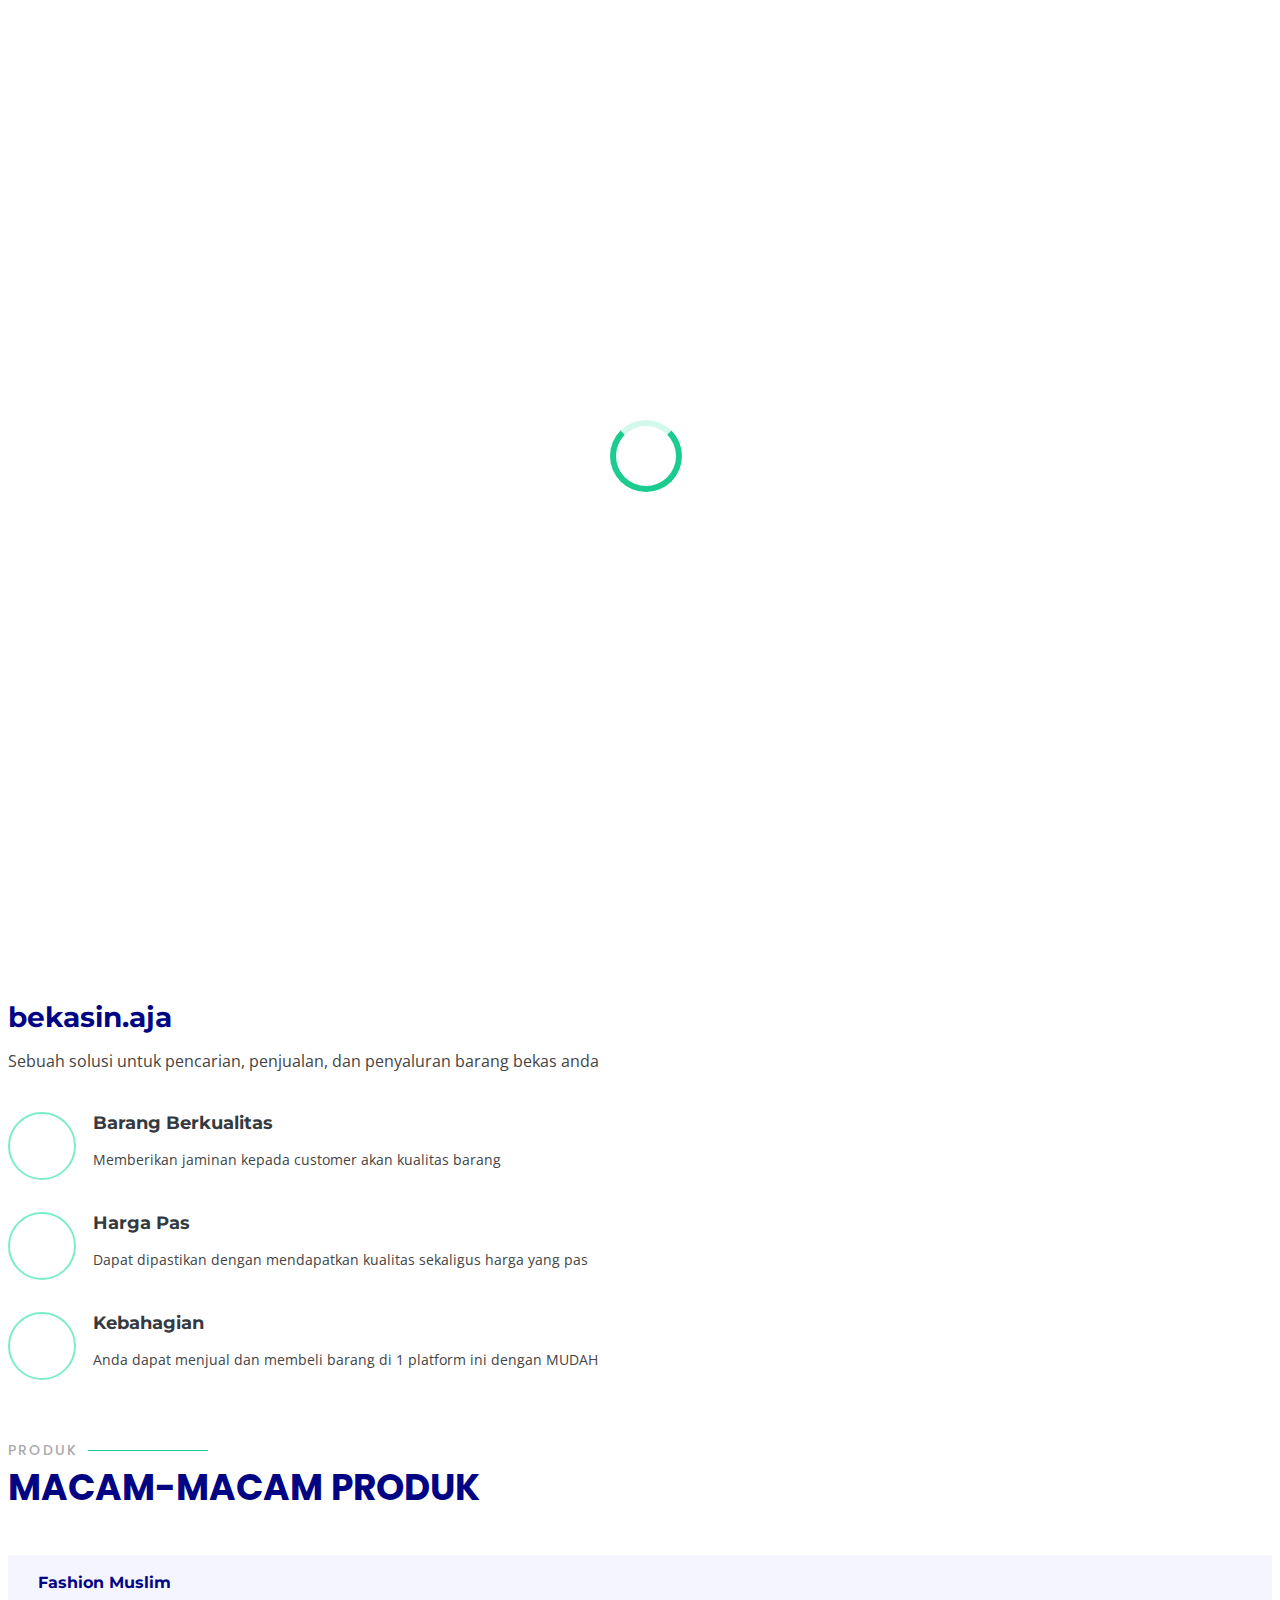
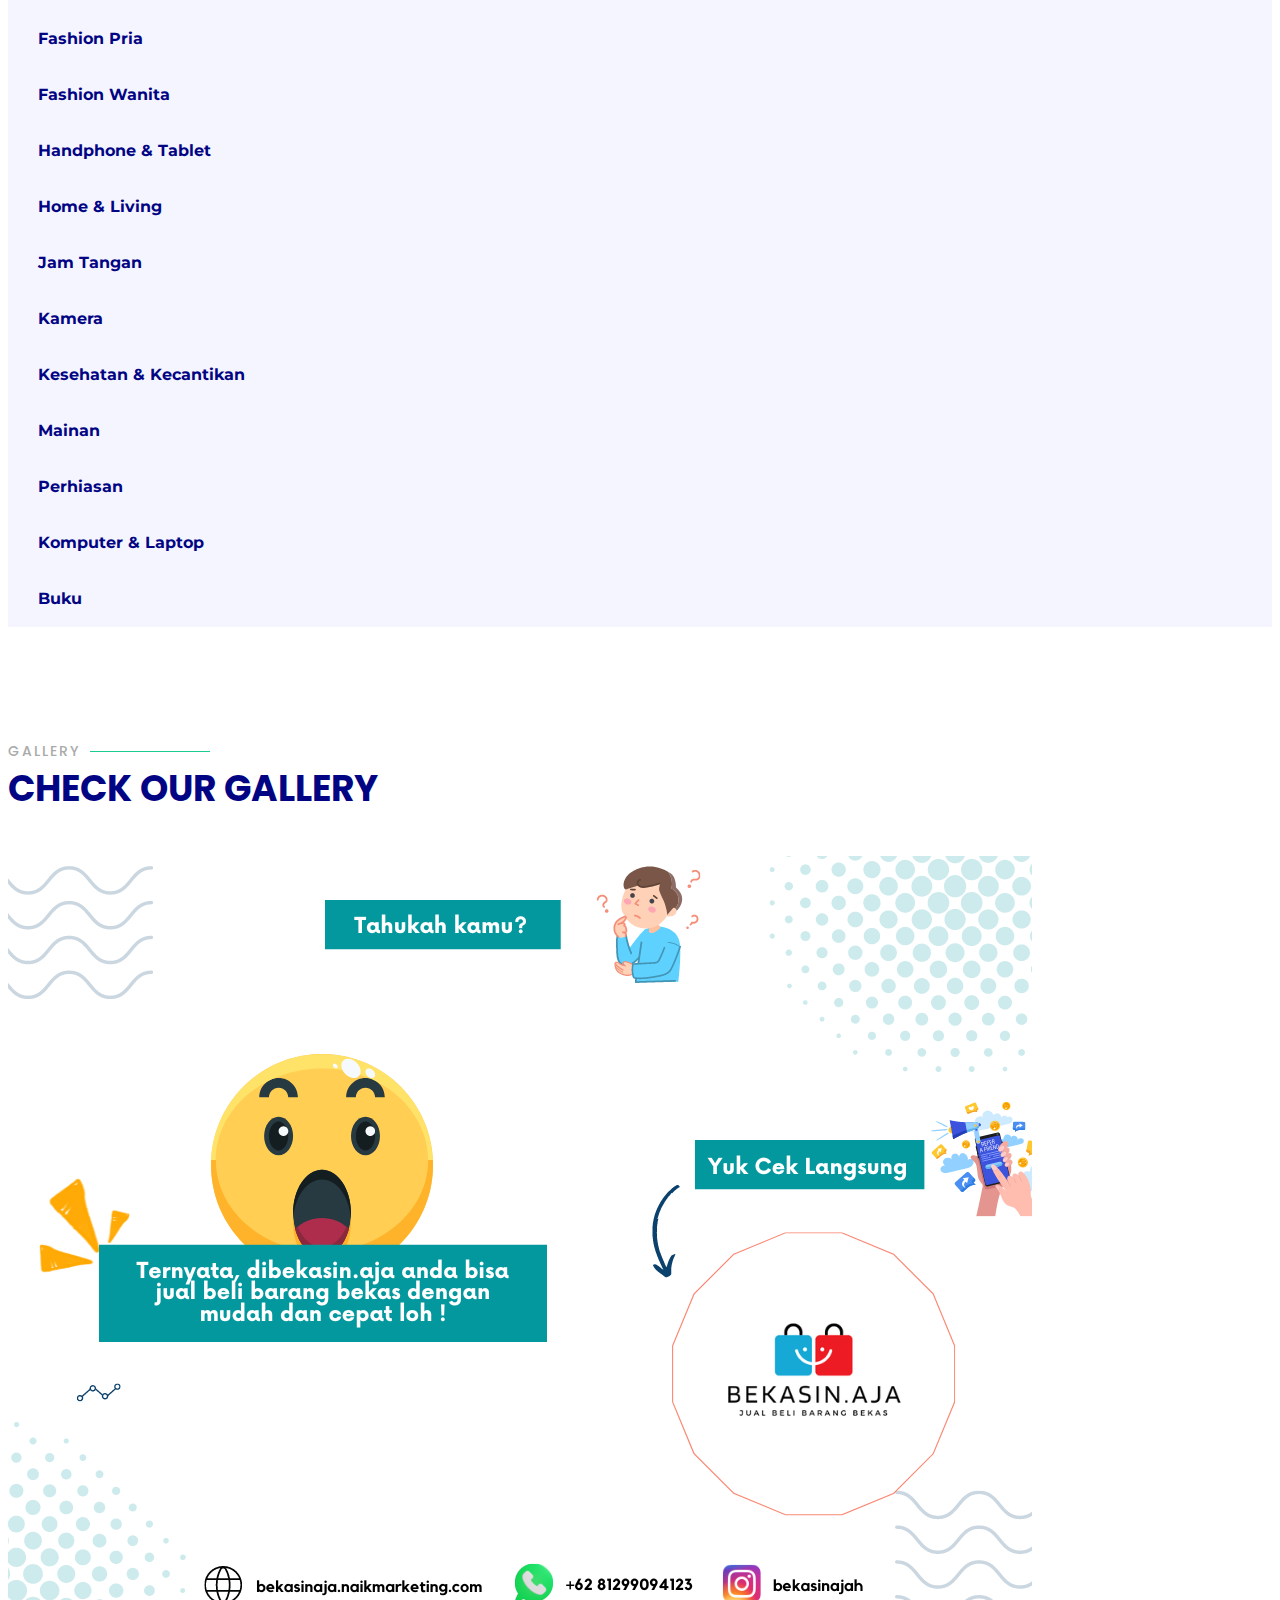
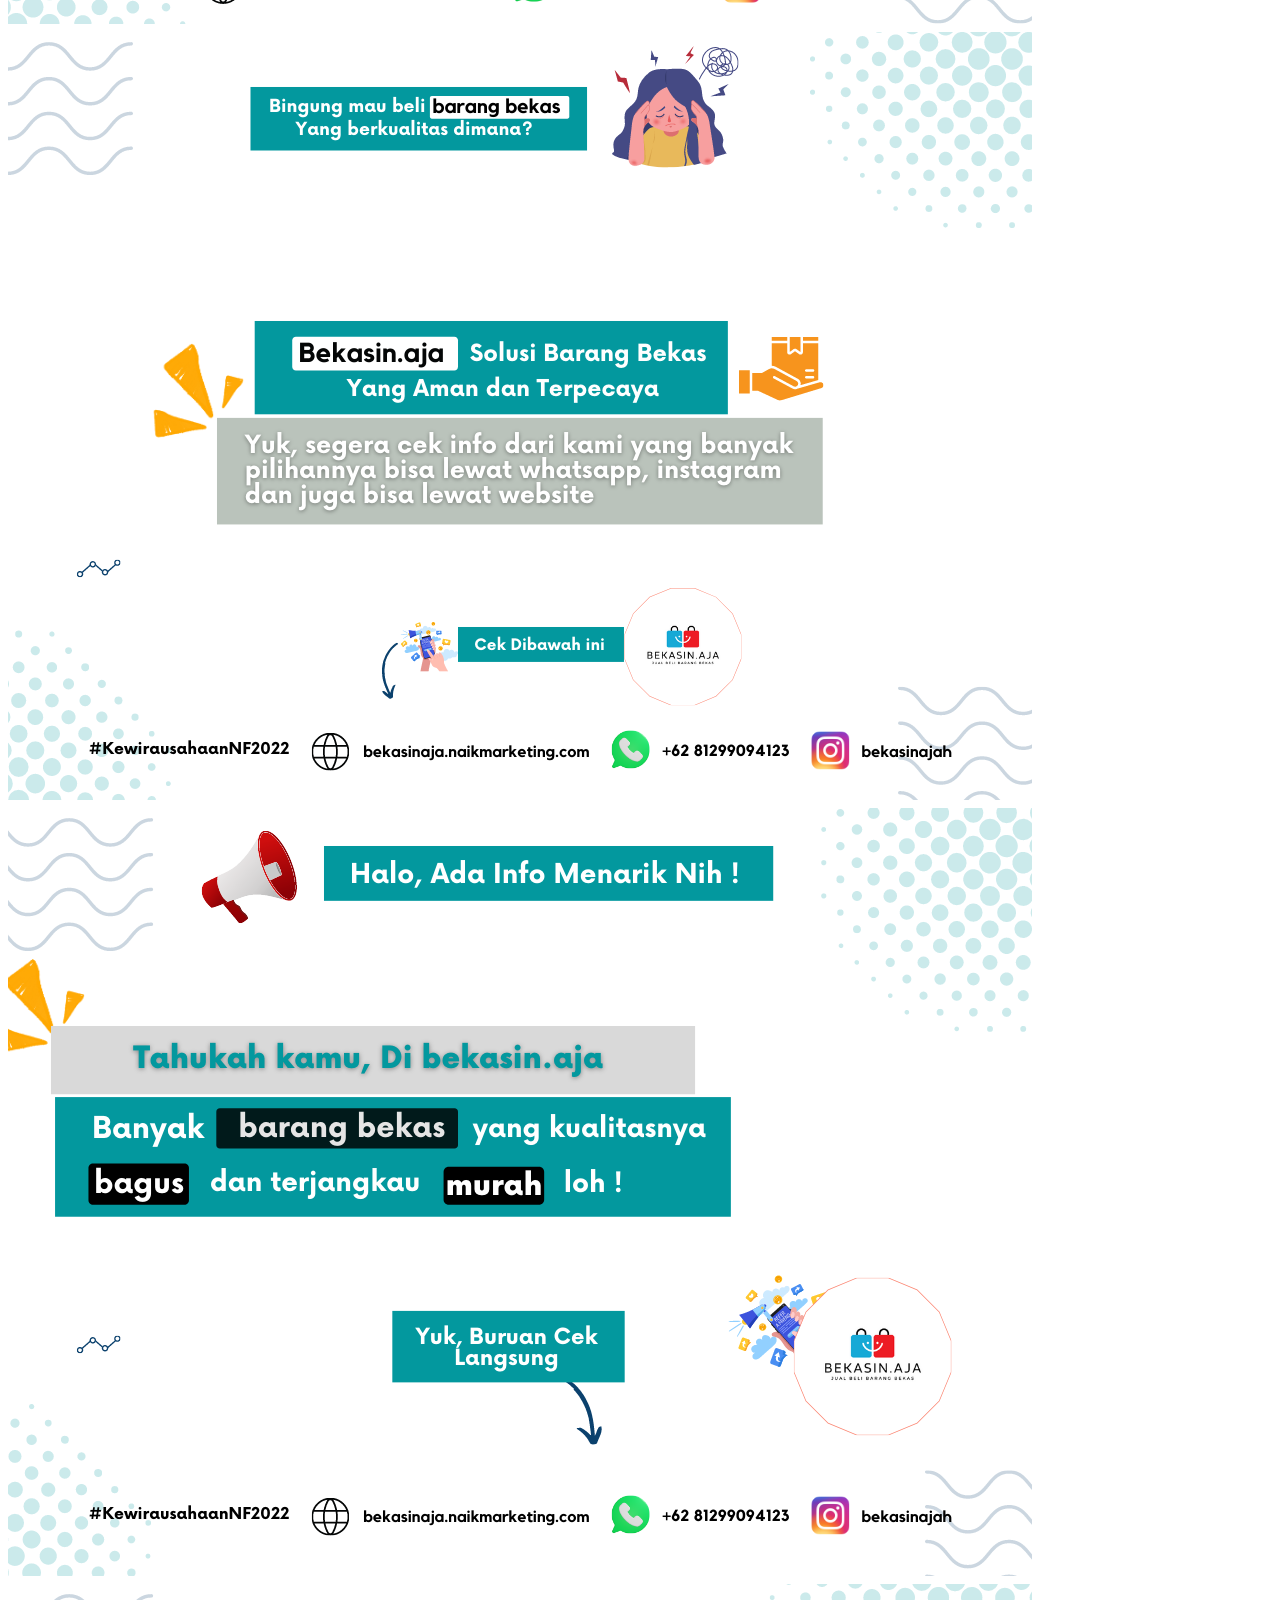
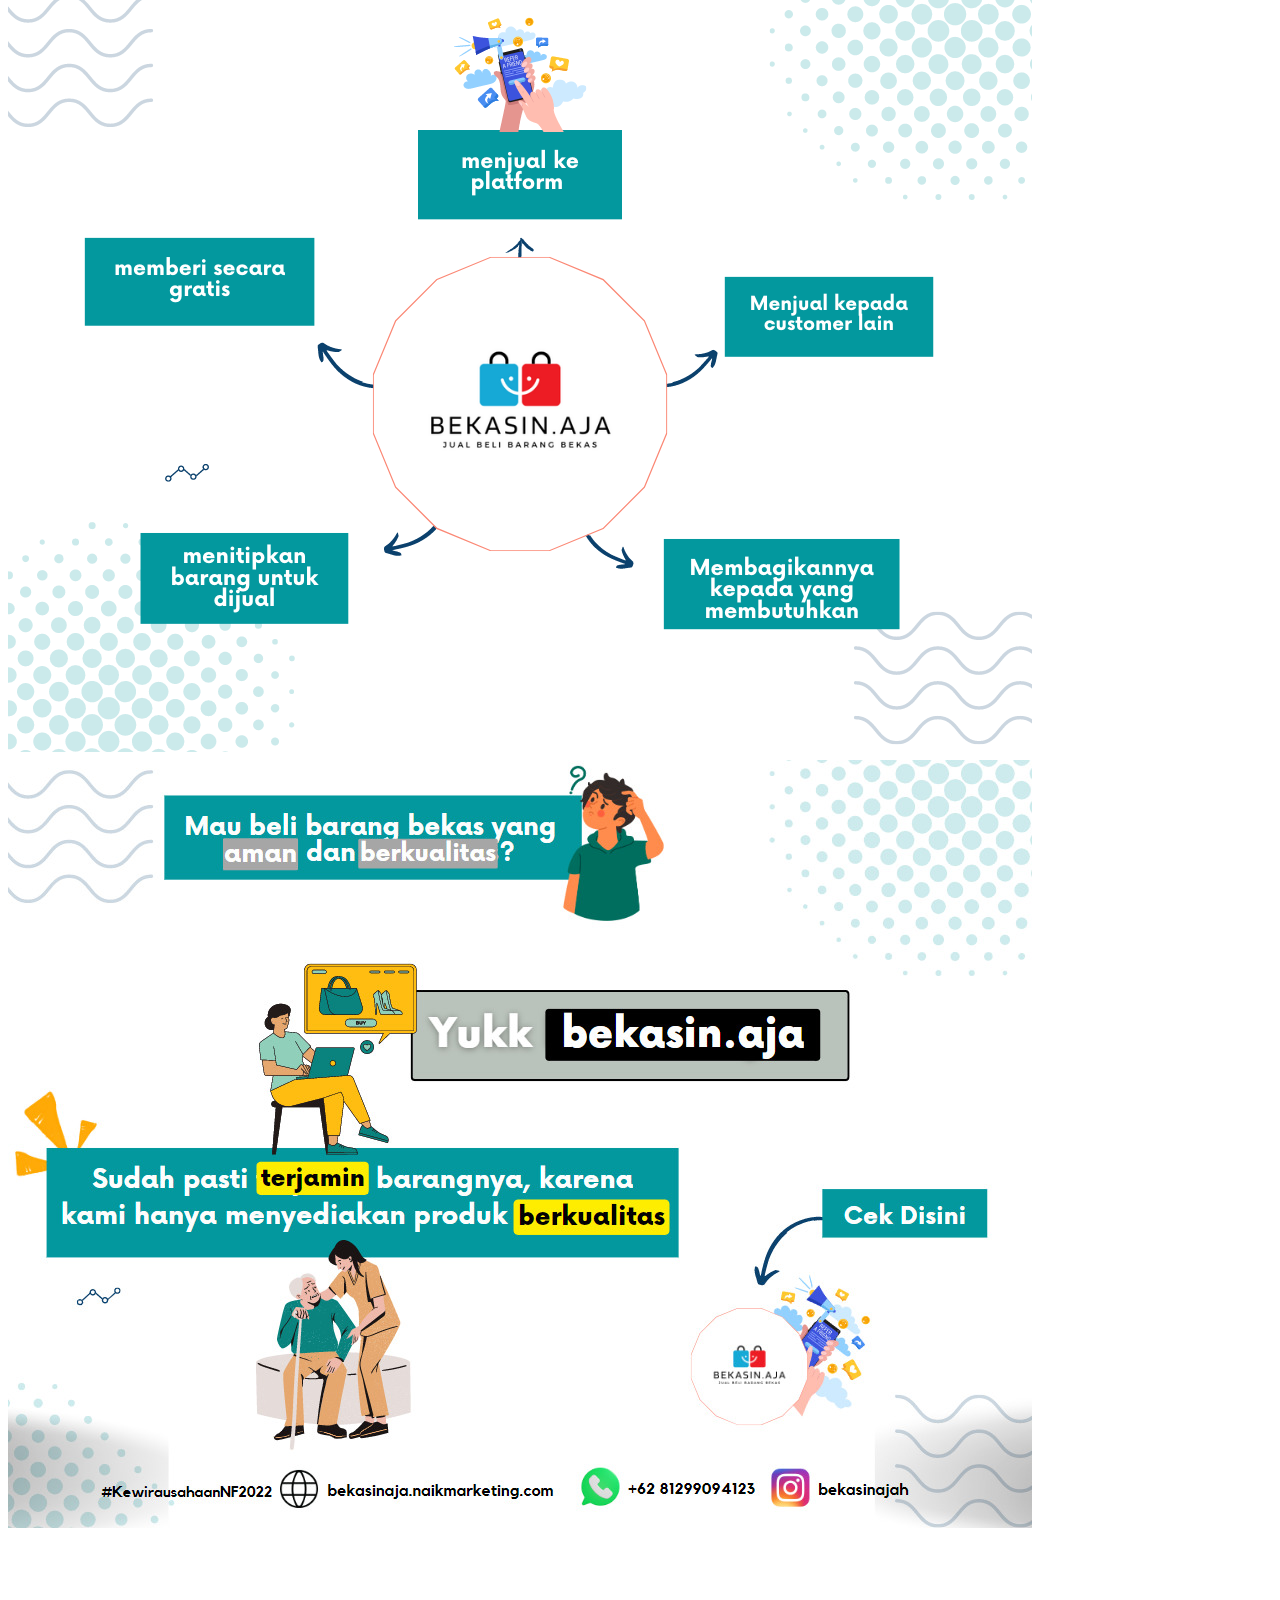
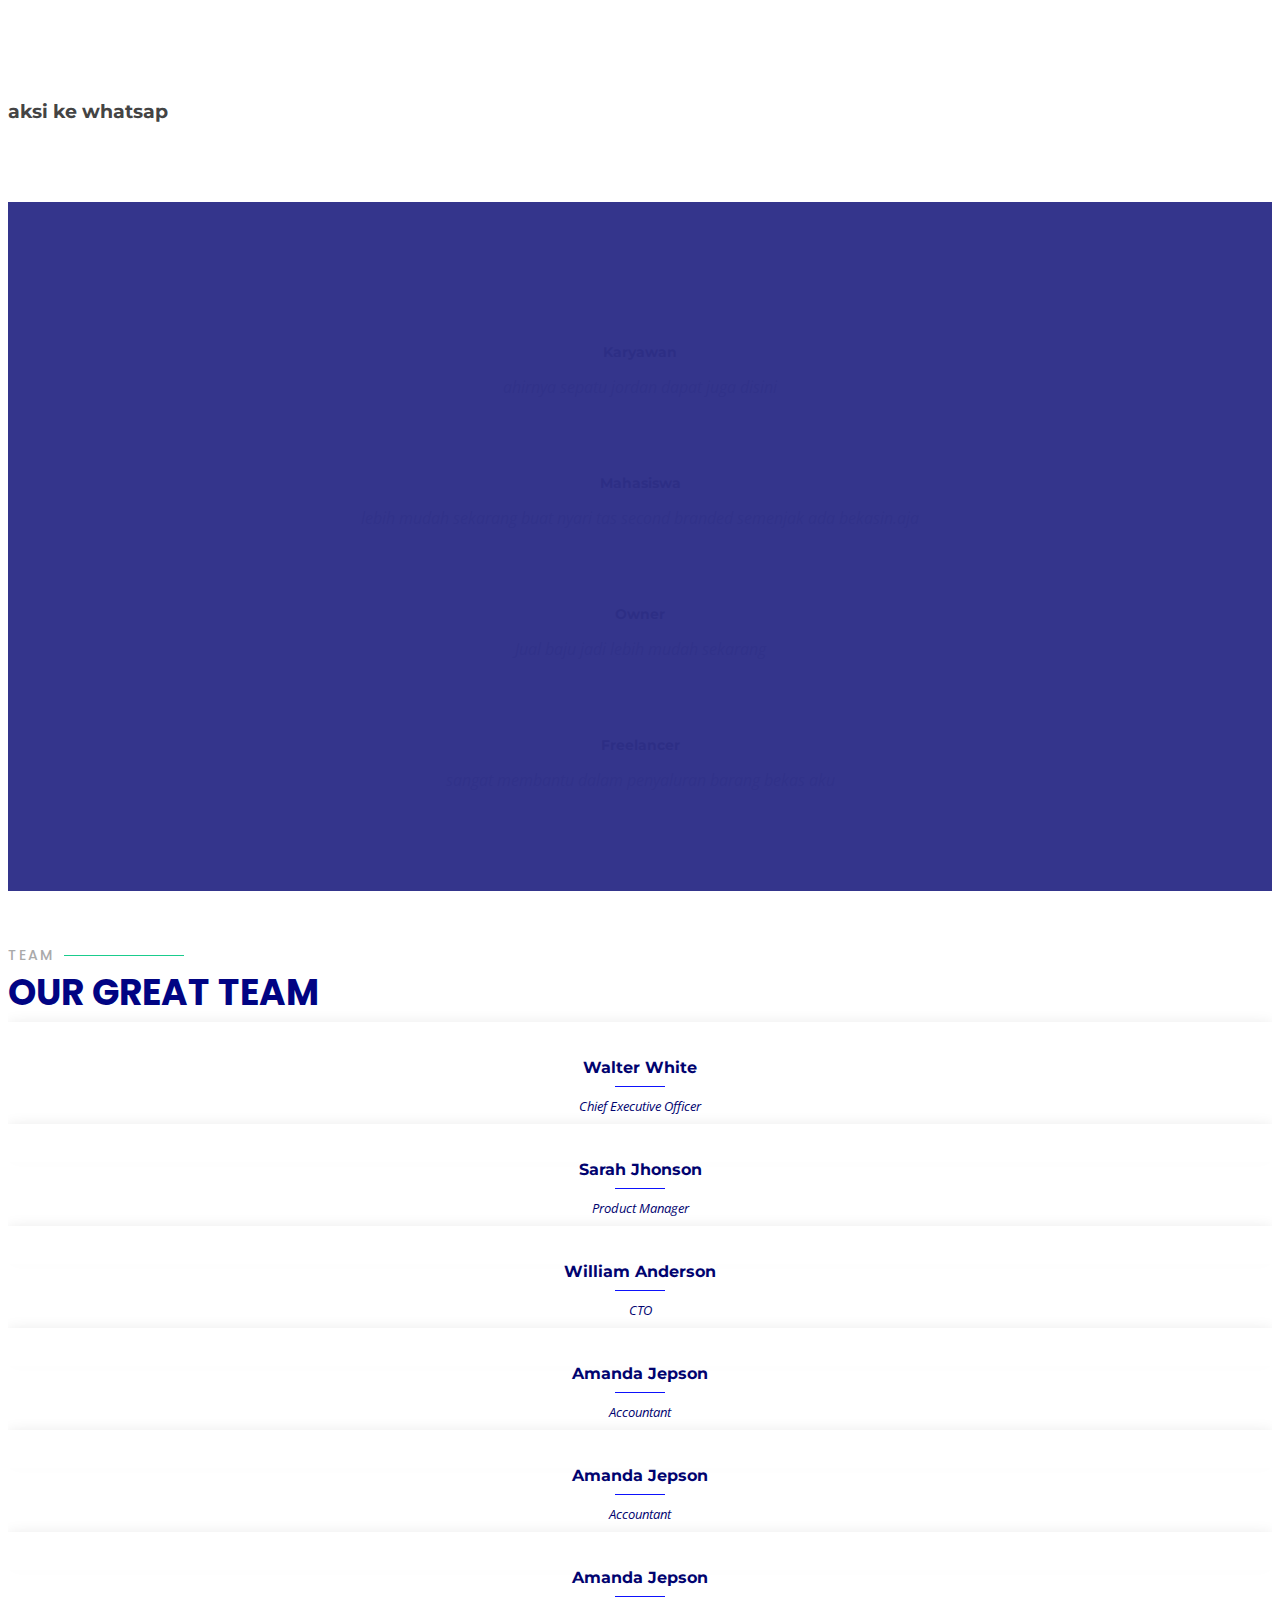
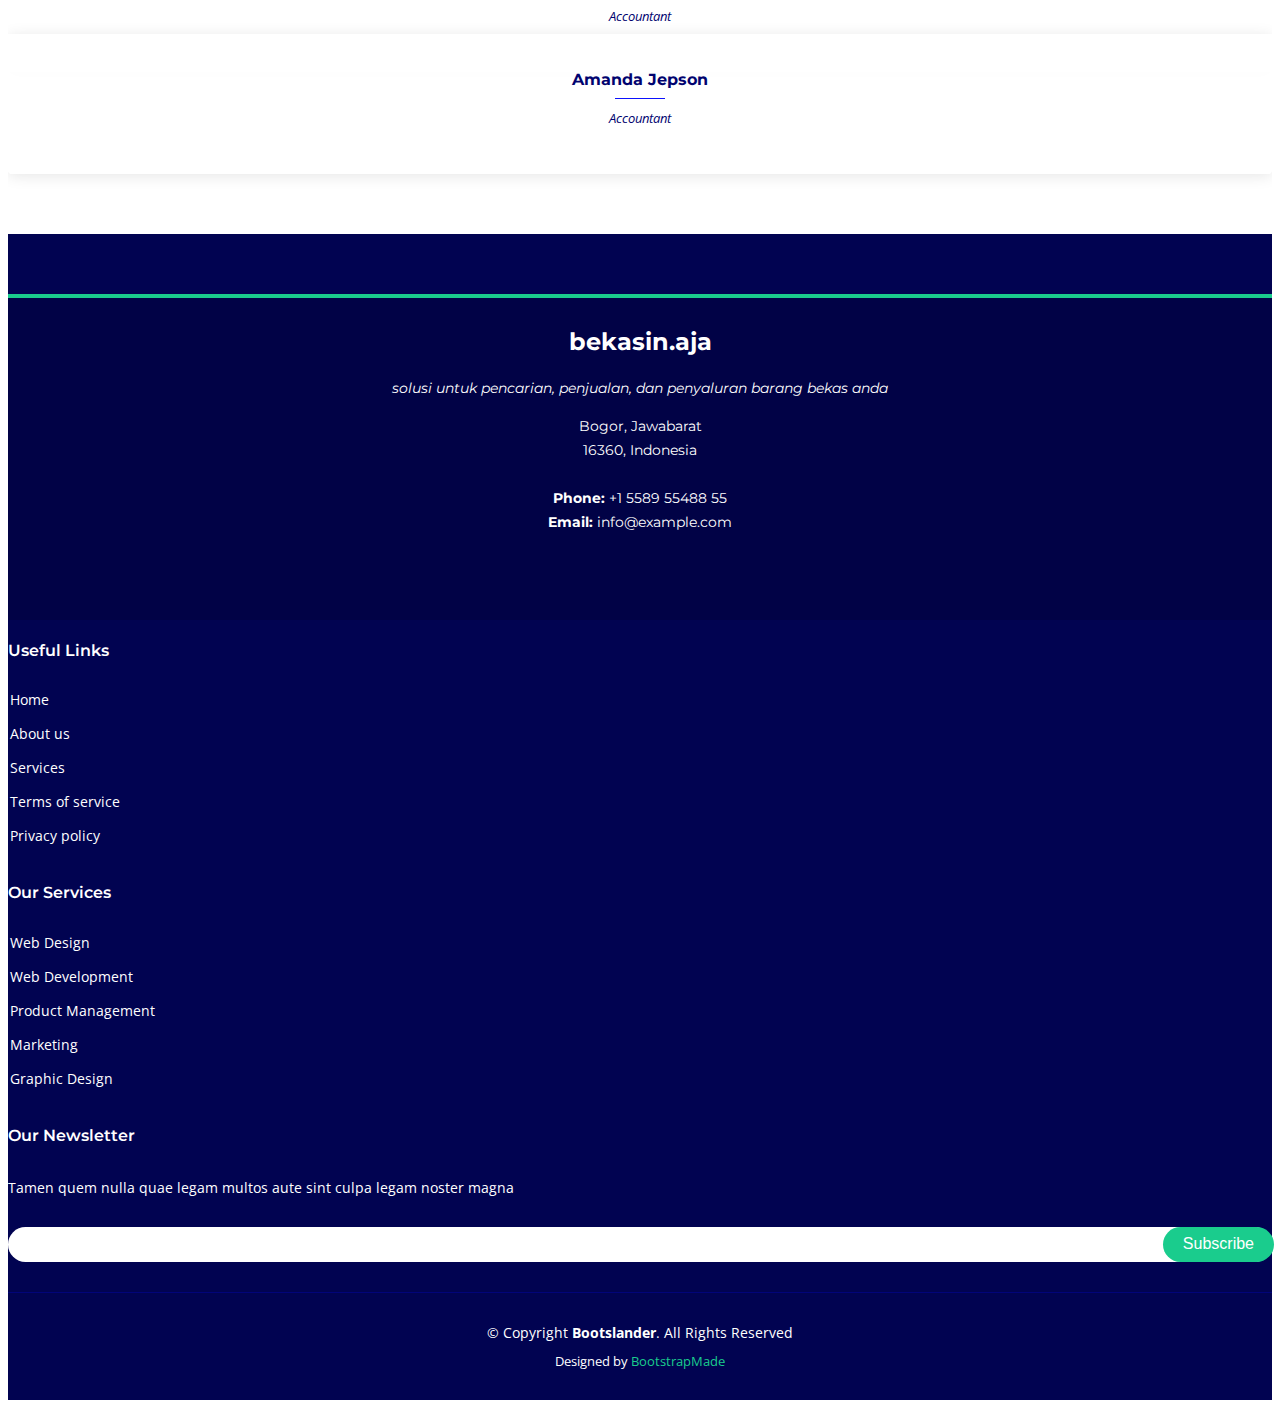
==== commit de545866: "menambhkan image dan video kedalam index" ====
--- a/index.html
+++ b/index.html
@@ -52,13 +52,12 @@
 
       <nav id="navbar" class="navbar">
         <ul>
-          <li><a class="nav-link scrollto active" href="#hero">Home</a></li>
+          <li> <a class="nav-link scrollto active" href="#hero">Home</a></li>
           <li><a class="nav-link scrollto" href="#about">About</a></li>
           <li><a class="nav-link scrollto" href="#features">Features</a></li>
           <li><a class="nav-link scrollto" href="#gallery">Gallery</a></li>
           <li><a class="nav-link scrollto" href="#team">Team</a></li>
           <li><a class="nav-link scrollto" href="artikel.html">Artikel</a></li>
-          <li><a class="nav-link scrollto" href="#contact">Contact</a></li>
         </ul>
         <i class="bi bi-list mobile-nav-toggle"></i>
       </nav><!-- .navbar -->
@@ -115,8 +114,7 @@
         <div class="row">
           <div class="col-xl-5 col-lg-6 video-box d-flex justify-content-center align-items-stretch"
             data-aos="fade-right">
-            <a href="https://www.tiktok.com/@bekasin.aja/video/7187781030969904410?_r=1&_t=8Yy798RhJEv"
-              class="glightbox play-btn mb-4"></a>
+            <a href="./assets/video/demo.mp4" class="glightbox play-btn mb-4"></a>
           </div>
 
           <div
@@ -238,9 +236,6 @@
       </div>
     </section><!-- End Features Section -->
 
-    <!-- ======= Counts Section ======= -->
-  
-
     <!-- ======= Gallery Section ======= -->
     <section id="gallery" class="gallery">
       <div class="container">
@@ -292,12 +287,12 @@
             </div>
           </div>
 
-          
-
-          <div class="col-lg-3 col-md-4">
+
+
+          <div class="col-lg-4 col-md-4">
             <div class="gallery-item" data-aos="zoom-in" data-aos-delay="400">
-              <a href="assets/img/gallery/galery7.png" class="gallery-lightbox">
-                <img src="assets/img/gallery/galery7.png" alt="" class="img-fluid">
+              <a href="assets/img/gallery/galery8.jpeg" class="gallery-lightbox">
+                <img src="assets/img/gallery/galery8.jpeg" alt="" class="img-fluid">
               </a>
             </div>
           </div>
@@ -307,6 +302,13 @@
 
       </div>
     </section><!-- End Gallery Section -->
+
+    <!-- ======= Counts Section ======= -->
+    <section id="gallery" class="gallery">
+      <div class="container">
+        <h3>aksi ke whatsap</h3>
+      </div>
+    </section>
 
     <!-- ======= Testimonials Section ======= -->
     <section id="testimonials" class="testimonials">
@@ -318,12 +320,11 @@
             <div class="swiper-slide">
               <div class="testimonial-item">
                 <img src="assets/img/testimonials/testimonials-1.jpg" class="testimonial-img" alt="">
-                <h3>Saul Goodman</h3>
-                <h4>Ceo &amp; Founder</h4>
+                <h3>Rizky</h3>
+                <h4>Karyawan</h4>
                 <p>
                   <i class="bx bxs-quote-alt-left quote-icon-left"></i>
-                  Proin iaculis purus consequat sem cure digni ssim donec porttitora entum suscipit rhoncus. Accusantium
-                  quam, ultricies eget id, aliquam eget nibh et. Maecen aliquam, risus at semper.
+                 ahirnya sepatu jordan dapat juga disini
                   <i class="bx bxs-quote-alt-right quote-icon-right"></i>
                 </p>
               </div>
@@ -332,12 +333,11 @@
             <div class="swiper-slide">
               <div class="testimonial-item">
                 <img src="assets/img/testimonials/testimonials-2.jpg" class="testimonial-img" alt="">
-                <h3>Sara Wilsson</h3>
-                <h4>Designer</h4>
+                <h3>Ica</h3>
+                <h4>Mahasiswa</h4>
                 <p>
                   <i class="bx bxs-quote-alt-left quote-icon-left"></i>
-                  Export tempor illum tamen malis malis eram quae irure esse labore quem cillum quid cillum eram malis
-                  quorum velit fore eram velit sunt aliqua noster fugiat irure amet legam anim culpa.
+                 lebih mudah sekarang buat nyari tas second branded semenjak ada bekasin.aja
                   <i class="bx bxs-quote-alt-right quote-icon-right"></i>
                 </p>
               </div>
@@ -346,12 +346,11 @@
             <div class="swiper-slide">
               <div class="testimonial-item">
                 <img src="assets/img/testimonials/testimonials-3.jpg" class="testimonial-img" alt="">
-                <h3>Jena Karlis</h3>
-                <h4>Store Owner</h4>
+                <h3>Chantika Lestari</h3>
+                <h4>Owner</h4>
                 <p>
                   <i class="bx bxs-quote-alt-left quote-icon-left"></i>
-                  Enim nisi quem export duis labore cillum quae magna enim sint quorum nulla quem veniam duis minim
-                  tempor labore quem eram duis noster aute amet eram fore quis sint minim.
+                 Jual baju jadi lebih mudah sekarang
                   <i class="bx bxs-quote-alt-right quote-icon-right"></i>
                 </p>
               </div>
@@ -360,30 +359,16 @@
             <div class="swiper-slide">
               <div class="testimonial-item">
                 <img src="assets/img/testimonials/testimonials-4.jpg" class="testimonial-img" alt="">
-                <h3>Matt Brandon</h3>
+                <h3>Michael</h3>
                 <h4>Freelancer</h4>
                 <p>
                   <i class="bx bxs-quote-alt-left quote-icon-left"></i>
-                  Fugiat enim eram quae cillum dolore dolor amet nulla culpa multos export minim fugiat minim velit
-                  minim dolor enim duis veniam ipsum anim magna sunt elit fore quem dolore labore illum veniam.
+                  sangat membantu dalam penyaluran barang bekas aku
                   <i class="bx bxs-quote-alt-right quote-icon-right"></i>
                 </p>
               </div>
             </div><!-- End testimonial item -->
 
-            <div class="swiper-slide">
-              <div class="testimonial-item">
-                <img src="assets/img/testimonials/testimonials-5.jpg" class="testimonial-img" alt="">
-                <h3>John Larson</h3>
-                <h4>Entrepreneur</h4>
-                <p>
-                  <i class="bx bxs-quote-alt-left quote-icon-left"></i>
-                  Quis quorum aliqua sint quem legam fore sunt eram irure aliqua veniam tempor noster veniam enim culpa
-                  labore duis sunt culpa nulla illum cillum fugiat legam esse veniam culpa fore nisi cillum quid.
-                  <i class="bx bxs-quote-alt-right quote-icon-right"></i>
-                </p>
-              </div>
-            </div><!-- End testimonial item -->
 
           </div>
           <div class="swiper-pagination"></div>
@@ -401,9 +386,9 @@
           <p>Our Great Team</p>
         </div>
 
-        <div class="row" data-aos="fade-left">
-
-          <div class="col-lg-3 col-md-6">
+        <div class="row  justify-content-center" data-aos="fade-left">
+
+          <div class="col-lg-3 col-md-6 mb-4">
             <div class="member" data-aos="zoom-in" data-aos-delay="100">
               <div class="pic"><img src="assets/img/team/team-1.jpg" class="img-fluid" alt=""></div>
               <div class="member-info">
@@ -467,244 +452,61 @@
             </div>
           </div>
 
+          <div class="col-lg-3 col-md-6 mt-5 mt-lg-0">
+            <div class="member" data-aos="zoom-in" data-aos-delay="400">
+              <div class="pic"><img src="assets/img/team/team-4.jpg" class="img-fluid" alt=""></div>
+              <div class="member-info">
+                <h4>Amanda Jepson</h4>
+                <span>Accountant</span>
+                <div class="social">
+                  <a href=""><i class="bi bi-twitter"></i></a>
+                  <a href=""><i class="bi bi-facebook"></i></a>
+                  <a href=""><i class="bi bi-instagram"></i></a>
+                  <a href=""><i class="bi bi-linkedin"></i></a>
+                </div>
+              </div>
+            </div>
+          </div>
+
+          <div class="col-lg-3 col-md-6 mt-5 mt-lg-0 ">
+            <div class="member" data-aos="zoom-in" data-aos-delay="400">
+              <div class="pic"><img src="assets/img/team/team-4.jpg" class="img-fluid" alt=""></div>
+              <div class="member-info">
+                <h4>Amanda Jepson</h4>
+                <span>Accountant</span>
+                <div class="social">
+                  <a href=""><i class="bi bi-twitter"></i></a>
+                  <a href=""><i class="bi bi-facebook"></i></a>
+                  <a href=""><i class="bi bi-instagram"></i></a>
+                  <a href=""><i class="bi bi-linkedin"></i></a>
+                </div>
+              </div>
+            </div>
+          </div>
+
+          <div class="col-lg-3 col-md-6 mt-5 mt-lg-0">
+            <div class="member" data-aos="zoom-in" data-aos-delay="400">
+              <div class="pic"><img src="assets/img/team/team-4.jpg" class="img-fluid" alt=""></div>
+              <div class="member-info">
+                <h4>Amanda Jepson</h4>
+                <span>Accountant</span>
+                <div class="social">
+                  <a href=""><i class="bi bi-twitter"></i></a>
+                  <a href=""><i class="bi bi-facebook"></i></a>
+                  <a href=""><i class="bi bi-instagram"></i></a>
+                  <a href=""><i class="bi bi-linkedin"></i></a>
+                </div>
+              </div>
+            </div>
+          </div>
+
+
         </div>
 
       </div>
     </section><!-- End Team Section -->
 
-    <!-- ======= Pricing Section ======= -->
-    <section id="pricing" class="pricing">
-      <div class="container">
-
-        <div class="section-title" data-aos="fade-up">
-          <h2>Pricing</h2>
-          <p>Check our Pricing</p>
-        </div>
-
-        <div class="row" data-aos="fade-left">
-
-          <div class="col-lg-3 col-md-6">
-            <div class="box" data-aos="zoom-in" data-aos-delay="100">
-              <h3>Free</h3>
-              <h4><sup>$</sup>0<span> / month</span></h4>
-              <ul>
-                <li>Aida dere</li>
-                <li>Nec feugiat nisl</li>
-                <li>Nulla at volutpat dola</li>
-                <li class="na">Pharetra massa</li>
-                <li class="na">Massa ultricies mi</li>
-              </ul>
-              <div class="btn-wrap">
-                <a href="#" class="btn-buy">Buy Now</a>
-              </div>
-            </div>
-          </div>
-
-          <div class="col-lg-3 col-md-6 mt-4 mt-md-0">
-            <div class="box featured" data-aos="zoom-in" data-aos-delay="200">
-              <h3>Business</h3>
-              <h4><sup>$</sup>19<span> / month</span></h4>
-              <ul>
-                <li>Aida dere</li>
-                <li>Nec feugiat nisl</li>
-                <li>Nulla at volutpat dola</li>
-                <li>Pharetra massa</li>
-                <li class="na">Massa ultricies mi</li>
-              </ul>
-              <div class="btn-wrap">
-                <a href="#" class="btn-buy">Buy Now</a>
-              </div>
-            </div>
-          </div>
-
-          <div class="col-lg-3 col-md-6 mt-4 mt-lg-0">
-            <div class="box" data-aos="zoom-in" data-aos-delay="300">
-              <h3>Developer</h3>
-              <h4><sup>$</sup>29<span> / month</span></h4>
-              <ul>
-                <li>Aida dere</li>
-                <li>Nec feugiat nisl</li>
-                <li>Nulla at volutpat dola</li>
-                <li>Pharetra massa</li>
-                <li>Massa ultricies mi</li>
-              </ul>
-              <div class="btn-wrap">
-                <a href="#" class="btn-buy">Buy Now</a>
-              </div>
-            </div>
-          </div>
-
-          <div class="col-lg-3 col-md-6 mt-4 mt-lg-0">
-            <div class="box" data-aos="zoom-in" data-aos-delay="400">
-              <span class="advanced">Advanced</span>
-              <h3>Ultimate</h3>
-              <h4><sup>$</sup>49<span> / month</span></h4>
-              <ul>
-                <li>Aida dere</li>
-                <li>Nec feugiat nisl</li>
-                <li>Nulla at volutpat dola</li>
-                <li>Pharetra massa</li>
-                <li>Massa ultricies mi</li>
-              </ul>
-              <div class="btn-wrap">
-                <a href="#" class="btn-buy">Buy Now</a>
-              </div>
-            </div>
-          </div>
-
-        </div>
-
-      </div>
-    </section><!-- End Pricing Section -->
-
-    <!-- ======= F.A.Q Section ======= -->
-    <section id="faq" class="faq section-bg">
-      <div class="container">
-
-        <div class="section-title" data-aos="fade-up">
-          <h2>F.A.Q</h2>
-          <p>Frequently Asked Questions</p>
-        </div>
-
-        <div class="faq-list">
-          <ul>
-            <li data-aos="fade-up">
-              <i class="bx bx-help-circle icon-help"></i> <a data-bs-toggle="collapse" class="collapse"
-                data-bs-target="#faq-list-1">Non consectetur a erat nam at lectus urna duis? <i
-                  class="bx bx-chevron-down icon-show"></i><i class="bx bx-chevron-up icon-close"></i></a>
-              <div id="faq-list-1" class="collapse show" data-bs-parent=".faq-list">
-                <p>
-                  Feugiat pretium nibh ipsum consequat. Tempus iaculis urna id volutpat lacus laoreet non curabitur
-                  gravida. Venenatis lectus magna fringilla urna porttitor rhoncus dolor purus non.
-                </p>
-              </div>
-            </li>
-
-            <li data-aos="fade-up" data-aos-delay="100">
-              <i class="bx bx-help-circle icon-help"></i> <a data-bs-toggle="collapse" data-bs-target="#faq-list-2"
-                class="collapsed">Feugiat scelerisque varius morbi enim nunc? <i
-                  class="bx bx-chevron-down icon-show"></i><i class="bx bx-chevron-up icon-close"></i></a>
-              <div id="faq-list-2" class="collapse" data-bs-parent=".faq-list">
-                <p>
-                  Dolor sit amet consectetur adipiscing elit pellentesque habitant morbi. Id interdum velit laoreet id
-                  donec ultrices. Fringilla phasellus faucibus scelerisque eleifend donec pretium. Est pellentesque elit
-                  ullamcorper dignissim. Mauris ultrices eros in cursus turpis massa tincidunt dui.
-                </p>
-              </div>
-            </li>
-
-            <li data-aos="fade-up" data-aos-delay="200">
-              <i class="bx bx-help-circle icon-help"></i> <a data-bs-toggle="collapse" data-bs-target="#faq-list-3"
-                class="collapsed">Dolor sit amet consectetur adipiscing elit? <i
-                  class="bx bx-chevron-down icon-show"></i><i class="bx bx-chevron-up icon-close"></i></a>
-              <div id="faq-list-3" class="collapse" data-bs-parent=".faq-list">
-                <p>
-                  Eleifend mi in nulla posuere sollicitudin aliquam ultrices sagittis orci. Faucibus pulvinar elementum
-                  integer enim. Sem nulla pharetra diam sit amet nisl suscipit. Rutrum tellus pellentesque eu tincidunt.
-                  Lectus urna duis convallis convallis tellus. Urna molestie at elementum eu facilisis sed odio morbi
-                  quis
-                </p>
-              </div>
-            </li>
-
-            <li data-aos="fade-up" data-aos-delay="300">
-              <i class="bx bx-help-circle icon-help"></i> <a data-bs-toggle="collapse" data-bs-target="#faq-list-4"
-                class="collapsed">Tempus quam pellentesque nec nam aliquam sem et tortor consequat? <i
-                  class="bx bx-chevron-down icon-show"></i><i class="bx bx-chevron-up icon-close"></i></a>
-              <div id="faq-list-4" class="collapse" data-bs-parent=".faq-list">
-                <p>
-                  Molestie a iaculis at erat pellentesque adipiscing commodo. Dignissim suspendisse in est ante in. Nunc
-                  vel risus commodo viverra maecenas accumsan. Sit amet nisl suscipit adipiscing bibendum est. Purus
-                  gravida quis blandit turpis cursus in.
-                </p>
-              </div>
-            </li>
-
-            <li data-aos="fade-up" data-aos-delay="400">
-              <i class="bx bx-help-circle icon-help"></i> <a data-bs-toggle="collapse" data-bs-target="#faq-list-5"
-                class="collapsed">Tortor vitae purus faucibus ornare. Varius vel pharetra vel turpis nunc eget lorem
-                dolor? <i class="bx bx-chevron-down icon-show"></i><i class="bx bx-chevron-up icon-close"></i></a>
-              <div id="faq-list-5" class="collapse" data-bs-parent=".faq-list">
-                <p>
-                  Laoreet sit amet cursus sit amet dictum sit amet justo. Mauris vitae ultricies leo integer malesuada
-                  nunc vel. Tincidunt eget nullam non nisi est sit amet. Turpis nunc eget lorem dolor sed. Ut venenatis
-                  tellus in metus vulputate eu scelerisque.
-                </p>
-              </div>
-            </li>
-
-          </ul>
-        </div>
-
-      </div>
-    </section><!-- End F.A.Q Section -->
-
-    <!-- ======= Contact Section ======= -->
-    <section id="contact" class="contact">
-      <div class="container">
-
-        <div class="section-title" data-aos="fade-up">
-          <h2>Contact</h2>
-          <p>Contact Us</p>
-        </div>
-
-        <div class="row">
-
-          <div class="col-lg-4" data-aos="fade-right" data-aos-delay="100">
-            <div class="info">
-              <div class="address">
-                <i class="bi bi-geo-alt"></i>
-                <h4>Location:</h4>
-                <p>A108 Adam Street, New York, NY 535022</p>
-              </div>
-
-              <div class="email">
-                <i class="bi bi-envelope"></i>
-                <h4>Email:</h4>
-                <p>info@example.com</p>
-              </div>
-
-              <div class="phone">
-                <i class="bi bi-phone"></i>
-                <h4>Call:</h4>
-                <p>+1 5589 55488 55s</p>
-              </div>
-
-            </div>
-
-          </div>
-
-          <div class="col-lg-8 mt-5 mt-lg-0" data-aos="fade-left" data-aos-delay="200">
-
-            <form action="forms/contact.php" method="post" role="form" class="php-email-form">
-              <div class="row">
-                <div class="col-md-6 form-group">
-                  <input type="text" name="name" class="form-control" id="name" placeholder="Your Name" required>
-                </div>
-                <div class="col-md-6 form-group mt-3 mt-md-0">
-                  <input type="email" class="form-control" name="email" id="email" placeholder="Your Email" required>
-                </div>
-              </div>
-              <div class="form-group mt-3">
-                <input type="text" class="form-control" name="subject" id="subject" placeholder="Subject" required>
-              </div>
-              <div class="form-group mt-3">
-                <textarea class="form-control" name="message" rows="5" placeholder="Message" required></textarea>
-              </div>
-              <div class="my-3">
-                <div class="loading">Loading</div>
-                <div class="error-message"></div>
-                <div class="sent-message">Your message has been sent. Thank you!</div>
-              </div>
-              <div class="text-center"><button type="submit">Send Message</button></div>
-            </form>
-
-          </div>
-
-        </div>
-
-      </div>
-    </section><!-- End Contact Section -->
+
 
   </main><!-- End #main -->
 
@@ -716,12 +518,14 @@
 
           <div class="col-lg-4 col-md-6">
             <div class="footer-info">
-              <h3>Bootslander</h3>
-              <p class="pb-3"><em>Qui repudiandae et eum dolores alias sed ea. Qui suscipit veniam excepturi quod.</em>
+              <h3>bekasin.aja</h3>
+              <p class="pb-3"><em>solusi untuk pencarian,
+                  penjualan, dan penyaluran barang
+                  bekas anda</em>
               </p>
               <p>
-                A108 Adam Street <br>
-                NY 535022, USA<br><br>
+                Bogor, Jawabarat <br>
+                16360, Indonesia<br><br>
                 <strong>Phone:</strong> +1 5589 55488 55<br>
                 <strong>Email:</strong> info@example.com<br>
               </p>
--- a/assets/css/style.css
+++ b/assets/css/style.css
@@ -0,0 +1,1730 @@
+/**
+* Template Name: Bootslander - v4.10.0
+* Template URL: https://bootstrapmade.com/bootslander-free-bootstrap-landing-page-template/
+* Author: BootstrapMade.com
+* License: https://bootstrapmade.com/license/
+*/
+
+/*--------------------------------------------------------------
+# General
+--------------------------------------------------------------*/
+body {
+  font-family: "Open Sans", sans-serif;
+  color: #444444;
+}
+
+a {
+  color: #1acc8d;
+  text-decoration: none;
+}
+
+a:hover {
+  color: #34e5a6;
+  text-decoration: none;
+}
+
+h1,
+h2,
+h3,
+h4,
+h5,
+h6 {
+  font-family: "Montserrat", sans-serif;
+}
+
+/*--------------------------------------------------------------
+# Preloader
+--------------------------------------------------------------*/
+#preloader {
+  position: fixed;
+  top: 0;
+  left: 0;
+  right: 0;
+  bottom: 0;
+  z-index: 9999;
+  overflow: hidden;
+  background: #fff;
+}
+
+#preloader:before {
+  content: "";
+  position: fixed;
+  top: calc(50% - 30px);
+  left: calc(50% - 30px);
+  border: 6px solid #1acc8d;
+  border-top-color: #d2f9eb;
+  border-radius: 50%;
+  width: 60px;
+  height: 60px;
+  -webkit-animation: animate-preloader 1s linear infinite;
+  animation: animate-preloader 1s linear infinite;
+}
+
+@-webkit-keyframes animate-preloader {
+  0% {
+    transform: rotate(0deg);
+  }
+
+  100% {
+    transform: rotate(360deg);
+  }
+}
+
+@keyframes animate-preloader {
+  0% {
+    transform: rotate(0deg);
+  }
+
+  100% {
+    transform: rotate(360deg);
+  }
+}
+
+/*--------------------------------------------------------------
+# Back to top button
+--------------------------------------------------------------*/
+.back-to-top {
+  position: fixed;
+  visibility: hidden;
+  opacity: 0;
+  right: 15px;
+  bottom: 15px;
+  z-index: 996;
+  background: #1acc8d;
+  width: 40px;
+  height: 40px;
+  border-radius: 50px;
+  transition: all 0.4s;
+}
+
+.back-to-top i {
+  font-size: 28px;
+  color: #fff;
+  line-height: 0;
+}
+
+.back-to-top:hover {
+  background: #2be4a2;
+  color: #fff;
+}
+
+.back-to-top.active {
+  visibility: visible;
+  opacity: 1;
+}
+
+/*--------------------------------------------------------------
+# Disable AOS delay on mobile
+--------------------------------------------------------------*/
+@media screen and (max-width: 768px) {
+  [data-aos-delay] {
+    transition-delay: 0 !important;
+  }
+}
+
+/*--------------------------------------------------------------
+# Header
+--------------------------------------------------------------*/
+#header {
+  height: 80px;
+  transition: all 0.5s;
+  z-index: 997;
+  transition: all 0.5s;
+  background: rgba(1, 4, 136, 0.9);
+}
+
+#header.header-transparent {
+  background: transparent;
+}
+
+#header.header-scrolled {
+  background: rgba(1, 4, 136, 0.9);
+  height: 60px;
+}
+
+#header .logo h1 {
+  font-size: 28px;
+  margin: 0;
+  padding: 0;
+  line-height: 1;
+  font-weight: 700;
+}
+
+#header .logo h1 a,
+#header .logo h1 a:hover {
+  color: #fff;
+  text-decoration: none;
+}
+
+#header .logo img {
+  padding: 0;
+  margin: 0;
+  max-height: 40px;
+}
+
+/*--------------------------------------------------------------
+# Navigation Menu
+--------------------------------------------------------------*/
+/**
+* Desktop Navigation 
+*/
+.navbar {
+  padding: 0;
+}
+
+.navbar ul {
+  margin: 0;
+  padding: 0;
+  display: flex;
+  list-style: none;
+  align-items: center;
+}
+
+.navbar li {
+  position: relative;
+}
+
+.navbar a,
+.navbar a:focus {
+  display: flex;
+  align-items: center;
+  justify-content: space-between;
+  padding: 10px 0 10px 30px;
+  font-size: 15px;
+  font-weight: 500;
+  font-family: "Poppins", sans-serif;
+  color: rgba(255, 255, 255, 0.7);
+  white-space: nowrap;
+  transition: 0.3s;
+}
+
+.navbar a i,
+.navbar a:focus i {
+  font-size: 12px;
+  line-height: 0;
+  margin-left: 5px;
+}
+
+.navbar>ul>li>a:before {
+  content: "";
+  position: absolute;
+  width: 0;
+  height: 2px;
+  bottom: 3px;
+  left: 30px;
+  background-color: #1acc8d;
+  visibility: hidden;
+  width: 0px;
+  transition: all 0.3s ease-in-out 0s;
+}
+
+.navbar a:hover:before,
+.navbar li:hover>a:before,
+.navbar .active:before {
+  visibility: visible;
+  width: 25px;
+}
+
+.navbar a:hover,
+.navbar .active,
+.navbar .active:focus,
+.navbar li:hover>a {
+  color: #fff;
+}
+
+.navbar .dropdown ul {
+  display: block;
+  position: absolute;
+  left: 30px;
+  top: calc(100% + 30px);
+  margin: 0;
+  padding: 10px 0;
+  z-index: 99;
+  opacity: 0;
+  visibility: hidden;
+  background: #fff;
+  box-shadow: 0px 0px 30px rgba(127, 137, 161, 0.25);
+  transition: 0.3s;
+  border-radius: 4px;
+}
+
+.navbar .dropdown ul li {
+  min-width: 200px;
+}
+
+.navbar .dropdown ul a {
+  padding: 10px 20px;
+  font-size: 14px;
+  font-weight: 500;
+  text-transform: none;
+  color: #01036f;
+}
+
+.navbar .dropdown ul a i {
+  font-size: 12px;
+}
+
+.navbar .dropdown ul a:hover,
+.navbar .dropdown ul .active:hover,
+.navbar .dropdown ul li:hover>a {
+  color: #1acc8d;
+}
+
+.navbar .dropdown:hover>ul {
+  opacity: 1;
+  top: 100%;
+  visibility: visible;
+}
+
+.navbar .dropdown .dropdown ul {
+  top: 0;
+  left: calc(100% - 30px);
+  visibility: hidden;
+}
+
+.navbar .dropdown .dropdown:hover>ul {
+  opacity: 1;
+  top: 0;
+  left: 100%;
+  visibility: visible;
+}
+
+@media (max-width: 1366px) {
+  .navbar .dropdown .dropdown ul {
+    left: -90%;
+  }
+
+  .navbar .dropdown .dropdown:hover>ul {
+    left: -100%;
+  }
+}
+
+/**
+* Mobile Navigation 
+*/
+.mobile-nav-toggle {
+  color: #fff;
+  font-size: 28px;
+  cursor: pointer;
+  display: none;
+  line-height: 0;
+  transition: 0.5s;
+}
+
+@media (max-width: 991px) {
+  .mobile-nav-toggle {
+    display: block;
+  }
+
+  .navbar ul {
+    display: none;
+  }
+}
+
+.navbar-mobile {
+  position: fixed;
+  overflow: hidden;
+  top: 0;
+  right: 0;
+  left: 0;
+  bottom: 0;
+  background: rgba(1, 3, 91, 0.9);
+  transition: 0.3s;
+  z-index: 999;
+}
+
+.navbar-mobile .mobile-nav-toggle {
+  position: absolute;
+  top: 15px;
+  right: 15px;
+}
+
+.navbar-mobile ul {
+  display: block;
+  position: absolute;
+  top: 55px;
+  right: 15px;
+  bottom: 15px;
+  left: 15px;
+  padding: 10px 0;
+  border-radius: 8px;
+  background-color: #fff;
+  overflow-y: auto;
+  transition: 0.3s;
+}
+
+.navbar-mobile>ul>li>a:before {
+  left: 20px;
+}
+
+.navbar-mobile a,
+.navbar-mobile a:focus {
+  padding: 10px 20px;
+  font-size: 15px;
+  color: #0205a1;
+}
+
+.navbar-mobile a:hover,
+.navbar-mobile .active,
+.navbar-mobile li:hover>a {
+  color: #3f43fd;
+}
+
+.navbar-mobile .getstarted,
+.navbar-mobile .getstarted:focus {
+  margin: 15px;
+}
+
+.navbar-mobile .dropdown ul,
+.navbar-mobile .dropdown .dropdown ul {
+  position: static;
+  display: none;
+  margin: 10px 20px;
+  padding: 10px 0;
+  z-index: 99;
+  opacity: 1;
+  visibility: visible;
+  background: #fff;
+  box-shadow: 0px 0px 30px rgba(127, 137, 161, 0.25);
+}
+
+.navbar-mobile .dropdown ul li,
+.navbar-mobile .dropdown .dropdown ul li {
+  min-width: 200px;
+}
+
+.navbar-mobile .dropdown ul a,
+.navbar-mobile .dropdown .dropdown ul a {
+  padding: 10px 20px;
+}
+
+.navbar-mobile .dropdown ul a i,
+.navbar-mobile .dropdown .dropdown ul a i {
+  font-size: 12px;
+}
+
+.navbar-mobile .dropdown ul a:hover,
+.navbar-mobile .dropdown ul .active:hover,
+.navbar-mobile .dropdown ul li:hover>a,
+.navbar-mobile .dropdown .dropdown ul a:hover,
+.navbar-mobile .dropdown .dropdown ul .active:hover,
+.navbar-mobile .dropdown .dropdown ul li:hover>a {
+  color: #1acc8d;
+}
+
+.navbar-mobile .dropdown>.dropdown-active,
+.navbar-mobile .dropdown .dropdown>.dropdown-active {
+  display: block;
+}
+
+/*--------------------------------------------------------------
+# Hero Section
+--------------------------------------------------------------*/
+#hero {
+  width: 100%;
+  background: url("../img/hero-bg.jpg");
+  position: relative;
+  padding: 120px 0 0 0;
+}
+
+#hero:before {
+  content: "";
+  background: rgba(2, 5, 161, 0.91);
+  position: absolute;
+  bottom: 0;
+  top: 0;
+  left: 0;
+  right: 0;
+}
+
+#hero h1 {
+  margin: 0 0 20px 0;
+  font-size: 48px;
+  font-weight: 700;
+  line-height: 56px;
+  color: rgba(255, 255, 255, 0.8);
+}
+
+#hero h1 span {
+  color: #fff;
+  border-bottom: 4px solid #1acc8d;
+}
+
+#hero h2 {
+  color: rgba(255, 255, 255, 0.8);
+  margin-bottom: 40px;
+  font-size: 24px;
+}
+
+#hero .btn-get-started {
+  font-family: "Montserrat", sans-serif;
+  font-weight: 500;
+  font-size: 16px;
+  letter-spacing: 1px;
+  display: inline-block;
+  padding: 10px 30px;
+  border-radius: 50px;
+  transition: 0.5s;
+  color: #fff;
+  background: #1acc8d;
+}
+
+#hero .btn-get-started:hover {
+  background: #17b57d;
+}
+
+#hero .animated {
+  animation: up-down 2s ease-in-out infinite alternate-reverse both;
+}
+
+@media (min-width: 1024px) {
+  #hero {
+    background-attachment: fixed;
+  }
+}
+
+@media (max-width: 991px) {
+  #hero {
+    padding-top: 80px;
+  }
+
+  #hero .animated {
+    -webkit-animation: none;
+    animation: none;
+  }
+
+  #hero .hero-img {
+    text-align: center;
+  }
+
+  #hero .hero-img img {
+    max-width: 50%;
+  }
+
+  #hero h1 {
+    font-size: 28px;
+    line-height: 32px;
+    margin-bottom: 10px;
+  }
+
+  #hero h2 {
+    font-size: 18px;
+    line-height: 24px;
+    margin-bottom: 30px;
+  }
+}
+
+@media (max-width: 575px) {
+  #hero .hero-img img {
+    width: 80%;
+  }
+}
+
+@-webkit-keyframes up-down {
+  0% {
+    transform: translateY(10px);
+  }
+
+  100% {
+    transform: translateY(-10px);
+  }
+}
+
+@keyframes up-down {
+  0% {
+    transform: translateY(10px);
+  }
+
+  100% {
+    transform: translateY(-10px);
+  }
+}
+
+.hero-waves {
+  display: block;
+  margin-top: 60px;
+  width: 100%;
+  height: 60px;
+  z-index: 5;
+  position: relative;
+}
+
+.wave1 use {
+  -webkit-animation: move-forever1 10s linear infinite;
+  animation: move-forever1 10s linear infinite;
+  -webkit-animation-delay: -2s;
+  animation-delay: -2s;
+}
+
+.wave2 use {
+  -webkit-animation: move-forever2 8s linear infinite;
+  animation: move-forever2 8s linear infinite;
+  -webkit-animation-delay: -2s;
+  animation-delay: -2s;
+}
+
+.wave3 use {
+  -webkit-animation: move-forever3 6s linear infinite;
+  animation: move-forever3 6s linear infinite;
+  -webkit-animation-delay: -2s;
+  animation-delay: -2s;
+}
+
+@-webkit-keyframes move-forever1 {
+  0% {
+    transform: translate(85px, 0%);
+  }
+
+  100% {
+    transform: translate(-90px, 0%);
+  }
+}
+
+@keyframes move-forever1 {
+  0% {
+    transform: translate(85px, 0%);
+  }
+
+  100% {
+    transform: translate(-90px, 0%);
+  }
+}
+
+@-webkit-keyframes move-forever2 {
+  0% {
+    transform: translate(-90px, 0%);
+  }
+
+  100% {
+    transform: translate(85px, 0%);
+  }
+}
+
+@keyframes move-forever2 {
+  0% {
+    transform: translate(-90px, 0%);
+  }
+
+  100% {
+    transform: translate(85px, 0%);
+  }
+}
+
+@-webkit-keyframes move-forever3 {
+  0% {
+    transform: translate(-90px, 0%);
+  }
+
+  100% {
+    transform: translate(85px, 0%);
+  }
+}
+
+@keyframes move-forever3 {
+  0% {
+    transform: translate(-90px, 0%);
+  }
+
+  100% {
+    transform: translate(85px, 0%);
+  }
+}
+
+/*--------------------------------------------------------------
+# Sections General
+--------------------------------------------------------------*/
+section {
+  padding: 60px 0;
+  overflow: hidden;
+}
+
+.section-bg {
+  background-color: #f5f5ff;
+}
+
+.section-title {
+  padding-bottom: 40px;
+}
+
+.section-title h2 {
+  font-size: 14px;
+  font-weight: 500;
+  padding: 0;
+  line-height: 1px;
+  margin: 0 0 5px 0;
+  letter-spacing: 2px;
+  text-transform: uppercase;
+  color: #aaaaaa;
+  font-family: "Poppins", sans-serif;
+}
+
+.section-title h2::after {
+  content: "";
+  width: 120px;
+  height: 1px;
+  display: inline-block;
+  background: #1acc8d;
+  margin: 4px 10px;
+}
+
+.section-title p {
+  margin: 0;
+  margin: 0;
+  font-size: 36px;
+  font-weight: 700;
+  text-transform: uppercase;
+  font-family: "Poppins", sans-serif;
+  color: #010483;
+}
+
+/*--------------------------------------------------------------
+# Breadcrumbs
+--------------------------------------------------------------*/
+.breadcrumbs {
+  padding: 20px 0;
+  background-color: #fafaff;
+  min-height: 40px;
+  margin-top: 80px;
+}
+
+@media (max-width: 992px) {
+  .breadcrumbs {
+    margin-top: 64px;
+  }
+}
+
+.breadcrumbs h2 {
+  font-size: 24px;
+  font-weight: 400;
+  margin: 0;
+}
+
+@media (max-width: 992px) {
+  .breadcrumbs h2 {
+    margin: 0 0 10px 0;
+  }
+}
+
+.breadcrumbs ol {
+  display: flex;
+  flex-wrap: wrap;
+  list-style: none;
+  padding: 0;
+  margin: 0;
+  font-size: 14px;
+}
+
+.breadcrumbs ol li+li {
+  padding-left: 10px;
+}
+
+.breadcrumbs ol li+li::before {
+  display: inline-block;
+  padding-right: 10px;
+  color: #6c757d;
+  content: "/";
+}
+
+@media (max-width: 768px) {
+  .breadcrumbs .d-flex {
+    display: block !important;
+  }
+
+  .breadcrumbs ol {
+    display: block;
+  }
+
+  .breadcrumbs ol li {
+    display: inline-block;
+  }
+}
+
+/*--------------------------------------------------------------
+# About
+--------------------------------------------------------------*/
+.about {
+  padding: 40px 0 0 0;
+}
+
+.about .icon-boxes h3 {
+  font-size: 28px;
+  font-weight: 700;
+  color: #010483;
+  margin-bottom: 15px;
+}
+
+.about .icon-box {
+  margin-top: 40px;
+}
+
+.about .icon-box .icon {
+  float: left;
+  display: flex;
+  align-items: center;
+  justify-content: center;
+  width: 64px;
+  height: 64px;
+  border: 2px solid #7ceec6;
+  border-radius: 50px;
+  transition: 0.5s;
+}
+
+.about .icon-box .icon i {
+  color: #1acc8d;
+  font-size: 32px;
+}
+
+.about .icon-box:hover .icon {
+  background: #1acc8d;
+  border-color: #1acc8d;
+}
+
+.about .icon-box:hover .icon i {
+  color: #fff;
+}
+
+.about .icon-box .title {
+  margin-left: 85px;
+  font-weight: 700;
+  margin-bottom: 10px;
+  font-size: 18px;
+}
+
+.about .icon-box .title a {
+  color: #343a40;
+  transition: 0.3s;
+}
+
+.about .icon-box .title a:hover {
+  color: #1acc8d;
+}
+
+.about .icon-box .description {
+  margin-left: 85px;
+  line-height: 24px;
+  font-size: 14px;
+}
+
+.about .video-box {
+  background: url("../img/about.png") center center no-repeat;
+  background-size: contain;
+  min-height: 300px;
+}
+
+.about .play-btn {
+  width: 94px;
+  height: 94px;
+  background: radial-gradient(#3f43fd 50%, rgba(63, 67, 253, 0.4) 52%);
+  border-radius: 50%;
+  display: block;
+  position: absolute;
+  left: calc(50% - 47px);
+  top: calc(50% - 47px);
+  overflow: hidden;
+}
+
+.about .play-btn::after {
+  content: "";
+  position: absolute;
+  left: 50%;
+  top: 50%;
+  transform: translateX(-40%) translateY(-50%);
+  width: 0;
+  height: 0;
+  border-top: 10px solid transparent;
+  border-bottom: 10px solid transparent;
+  border-left: 15px solid #fff;
+  z-index: 100;
+  transition: all 400ms cubic-bezier(0.55, 0.055, 0.675, 0.19);
+}
+
+.about .play-btn::before {
+  content: "";
+  position: absolute;
+  width: 120px;
+  height: 120px;
+  -webkit-animation-delay: 0s;
+  animation-delay: 0s;
+  -webkit-animation: pulsate-btn 2s;
+  animation: pulsate-btn 2s;
+  -webkit-animation-direction: forwards;
+  animation-direction: forwards;
+  -webkit-animation-iteration-count: infinite;
+  animation-iteration-count: infinite;
+  -webkit-animation-timing-function: steps;
+  animation-timing-function: steps;
+  opacity: 1;
+  border-radius: 50%;
+  border: 5px solid rgba(63, 67, 253, 0.7);
+  top: -15%;
+  left: -15%;
+  background: rgba(198, 16, 0, 0);
+}
+
+.about .play-btn:hover::after {
+  border-left: 15px solid #3f43fd;
+  transform: scale(20);
+}
+
+.about .play-btn:hover::before {
+  content: "";
+  position: absolute;
+  left: 50%;
+  top: 50%;
+  transform: translateX(-40%) translateY(-50%);
+  width: 0;
+  height: 0;
+  border: none;
+  border-top: 10px solid transparent;
+  border-bottom: 10px solid transparent;
+  border-left: 15px solid #fff;
+  z-index: 200;
+  -webkit-animation: none;
+  animation: none;
+  border-radius: 0;
+}
+
+@-webkit-keyframes pulsate-btn {
+  0% {
+    transform: scale(0.6, 0.6);
+    opacity: 1;
+  }
+
+  100% {
+    transform: scale(1, 1);
+    opacity: 0;
+  }
+}
+
+@keyframes pulsate-btn {
+  0% {
+    transform: scale(0.6, 0.6);
+    opacity: 1;
+  }
+
+  100% {
+    transform: scale(1, 1);
+    opacity: 0;
+  }
+}
+
+/*--------------------------------------------------------------
+# Features
+--------------------------------------------------------------*/
+.features .icon-box {
+  display: flex;
+  align-items: center;
+  padding: 20px;
+  background: #f5f5ff;
+  transition: ease-in-out 0.3s;
+}
+
+.features .icon-box i {
+  font-size: 32px;
+  padding-right: 10px;
+  line-height: 1;
+}
+
+.features .icon-box h3 {
+  font-weight: 700;
+  margin: 0;
+  padding: 0;
+  line-height: 1;
+  font-size: 16px;
+}
+
+.features .icon-box h3 a {
+  color: #010483;
+  transition: ease-in-out 0.3s;
+}
+
+.features .icon-box h3 a:hover {
+  color: #01036f;
+}
+
+.features .icon-box:hover {
+  background: #ebebff;
+}
+
+/*--------------------------------------------------------------
+# Counts
+--------------------------------------------------------------*/
+.counts {
+  background: #f5f5ff;
+  padding: 70px 0 60px;
+}
+
+.counts .count-box {
+  padding: 30px 30px 25px 30px;
+  width: 100%;
+  position: relative;
+  text-align: center;
+  background: #fff;
+}
+
+.counts .count-box i {
+  position: absolute;
+  top: -25px;
+  left: 50%;
+  transform: translateX(-50%);
+  font-size: 20px;
+  background: #1acc8d;
+  padding: 12px;
+  color: #fff;
+  border-radius: 50px;
+  display: inline-flex;
+  align-items: center;
+  justify-content: center;
+  line-height: 0;
+  width: 48px;
+  height: 48px;
+}
+
+.counts .count-box span {
+  font-size: 36px;
+  display: block;
+  font-weight: 600;
+  color: #010483;
+}
+
+.counts .count-box p {
+  padding: 0;
+  margin: 0;
+  font-family: "Montserrat", sans-serif;
+  font-size: 14px;
+}
+
+/*--------------------------------------------------------------
+# Details
+--------------------------------------------------------------*/
+.details .content+.content {
+  margin-top: 100px;
+}
+
+.details .content h3 {
+  font-weight: 600;
+  font-size: 26px;
+  color: #010483;
+}
+
+.details .content ul {
+  list-style: none;
+  padding: 0;
+}
+
+.details .content ul li {
+  padding-bottom: 10px;
+}
+
+.details .content ul i {
+  font-size: 20px;
+  padding-right: 4px;
+  color: #1acc8d;
+}
+
+.details .content p:last-child {
+  margin-bottom: 0;
+}
+
+/*--------------------------------------------------------------
+# Gallery
+--------------------------------------------------------------*/
+.gallery .gallery-item {
+  overflow: hidden;
+  border-right: 3px solid #fff;
+  border-bottom: 3px solid #fff;
+}
+
+.gallery .gallery-item img {
+  transition: all ease-in-out 0.4s;
+}
+
+.gallery .gallery-item:hover img {
+  transform: scale(1.1);
+}
+
+/*--------------------------------------------------------------
+# Testimonials
+--------------------------------------------------------------*/
+.testimonials {
+  padding: 80px 0;
+  background: url("../img/cta-bg.jpg") no-repeat;
+  background-position: center center;
+  background-size: cover;
+  position: relative;
+}
+
+.testimonials::before {
+  content: "";
+  position: absolute;
+  left: 0;
+  right: 0;
+  top: 0;
+  bottom: 0;
+  background: rgba(1, 3, 111, 0.8);
+}
+
+.testimonials .section-header {
+  margin-bottom: 40px;
+}
+
+.testimonials .testimonials-carousel,
+.testimonials .testimonials-slider {
+  overflow: hidden;
+}
+
+.testimonials .testimonial-item {
+  text-align: center;
+  color: #fff;
+}
+
+.testimonials .testimonial-item .testimonial-img {
+  width: 100px;
+  border-radius: 50%;
+  border: 6px solid rgba(255, 255, 255, 0.15);
+  margin: 0 auto;
+}
+
+.testimonials .testimonial-item h3 {
+  font-size: 20px;
+  font-weight: bold;
+  margin: 10px 0 5px 0;
+  color: #fff;
+}
+
+.testimonials .testimonial-item h4 {
+  font-size: 14px;
+  color: #ddd;
+  margin: 0 0 15px 0;
+}
+
+.testimonials .testimonial-item .quote-icon-left,
+.testimonials .testimonial-item .quote-icon-right {
+  color: rgba(255, 255, 255, 0.4);
+  font-size: 26px;
+}
+
+.testimonials .testimonial-item .quote-icon-left {
+  display: inline-block;
+  left: -5px;
+  position: relative;
+}
+
+.testimonials .testimonial-item .quote-icon-right {
+  display: inline-block;
+  right: -5px;
+  position: relative;
+  top: 10px;
+}
+
+.testimonials .testimonial-item p {
+  font-style: italic;
+  margin: 0 auto 15px auto;
+  color: #eee;
+}
+
+.testimonials .swiper-pagination {
+  margin-top: 20px;
+  position: relative;
+}
+
+.testimonials .swiper-pagination .swiper-pagination-bullet {
+  width: 12px;
+  height: 12px;
+  opacity: 1;
+  background-color: rgba(255, 255, 255, 0.4);
+}
+
+.testimonials .swiper-pagination .swiper-pagination-bullet-active {
+  background-color: #1acc8d;
+}
+
+@media (min-width: 1024px) {
+  .testimonials {
+    background-attachment: fixed;
+  }
+}
+
+@media (min-width: 992px) {
+  .testimonials .testimonial-item p {
+    width: 80%;
+  }
+}
+
+/*--------------------------------------------------------------
+# Team
+--------------------------------------------------------------*/
+.team {
+  background: #fff;
+}
+
+.team .member {
+  text-align: center;
+  margin-bottom: 80px;
+  position: relative;
+}
+
+.team .member .pic {
+  border-radius: 4px;
+  overflow: hidden;
+}
+
+.team .member img {
+  transition: all ease-in-out 0.4s;
+}
+
+.team .member:hover img {
+  transform: scale(1.1);
+}
+
+.team .member .member-info {
+  position: absolute;
+  bottom: -80px;
+  left: 0px;
+  right: 0px;
+  background: rgba(255, 255, 255, 0.9);
+  padding: 15px 0;
+  border-radius: 0 0 4px 4px;
+  box-shadow: 0px 2px 15px rgba(0, 0, 0, 0.1);
+}
+
+.team .member h4 {
+  font-weight: 700;
+  margin-bottom: 10px;
+  font-size: 16px;
+  color: #01036f;
+  position: relative;
+  padding-bottom: 10px;
+}
+
+.team .member h4::after {
+  content: "";
+  position: absolute;
+  display: block;
+  width: 50px;
+  height: 1px;
+  background: #0d12fc;
+  bottom: 0;
+  left: calc(50% - 25px);
+}
+
+.team .member span {
+  font-style: italic;
+  display: block;
+  font-size: 13px;
+  color: #01036f;
+}
+
+.team .member .social {
+  margin-top: 10px;
+}
+
+.team .member .social a {
+  transition: color 0.3s;
+  color: #01036f;
+}
+
+.team .member .social a:hover {
+  color: #1acc8d;
+}
+
+.team .member .social i {
+  font-size: 16px;
+  margin: 0 2px;
+}
+
+/*--------------------------------------------------------------
+# Pricing
+--------------------------------------------------------------*/
+.pricing .box {
+  padding: 20px;
+  background: #fff;
+  text-align: center;
+  box-shadow: 0px 0px 4px rgba(0, 0, 0, 0.12);
+  border-radius: 5px;
+  position: relative;
+  overflow: hidden;
+}
+
+.pricing h3 {
+  font-weight: 400;
+  margin: -20px -20px 20px -20px;
+  padding: 20px 15px;
+  font-size: 16px;
+  font-weight: 600;
+  color: #777777;
+  background: #f8f8f8;
+}
+
+.pricing h4 {
+  font-size: 36px;
+  color: #1acc8d;
+  font-weight: 600;
+  font-family: "Poppins", sans-serif;
+  margin-bottom: 20px;
+}
+
+.pricing h4 sup {
+  font-size: 20px;
+  top: -15px;
+  left: -3px;
+}
+
+.pricing h4 span {
+  color: #bababa;
+  font-size: 16px;
+  font-weight: 300;
+}
+
+.pricing ul {
+  padding: 0;
+  list-style: none;
+  color: #444444;
+  text-align: center;
+  line-height: 20px;
+  font-size: 14px;
+}
+
+.pricing ul li {
+  padding-bottom: 16px;
+}
+
+.pricing ul i {
+  color: #1acc8d;
+  font-size: 18px;
+  padding-right: 4px;
+}
+
+.pricing ul .na {
+  color: #ccc;
+  text-decoration: line-through;
+}
+
+.pricing .btn-wrap {
+  margin: 20px -20px -20px -20px;
+  padding: 20px 15px;
+  background: #f8f8f8;
+  text-align: center;
+}
+
+.pricing .btn-buy {
+  background: #1acc8d;
+  display: inline-block;
+  padding: 8px 35px 10px 35px;
+  border-radius: 50px;
+  color: #fff;
+  transition: none;
+  font-size: 14px;
+  font-weight: 400;
+  font-family: "Montserrat", sans-serif;
+  font-weight: 600;
+  transition: 0.3s;
+}
+
+.pricing .btn-buy:hover {
+  background: #149f6e;
+}
+
+.pricing .featured h3 {
+  color: #fff;
+  background: #1acc8d;
+}
+
+.pricing .advanced {
+  width: 200px;
+  position: absolute;
+  top: 18px;
+  right: -68px;
+  transform: rotate(45deg);
+  z-index: 1;
+  font-size: 14px;
+  padding: 1px 0 3px 0;
+  background: #1acc8d;
+  color: #fff;
+}
+
+/*--------------------------------------------------------------
+# F.A.Q
+--------------------------------------------------------------*/
+.faq .faq-list {
+  padding: 0;
+}
+
+.faq .faq-list ul {
+  padding: 0;
+  list-style: none;
+}
+
+.faq .faq-list li+li {
+  margin-top: 15px;
+}
+
+.faq .faq-list li {
+  padding: 20px;
+  background: #fff;
+  border-radius: 4px;
+  position: relative;
+}
+
+.faq .faq-list a {
+  display: block;
+  position: relative;
+  font-family: "Poppins", sans-serif;
+  font-size: 16px;
+  line-height: 24px;
+  font-weight: 500;
+  padding: 0 30px;
+  outline: none;
+  cursor: pointer;
+}
+
+.faq .faq-list .icon-help {
+  font-size: 24px;
+  position: absolute;
+  right: 0;
+  left: 20px;
+  color: #34e5a6;
+}
+
+.faq .faq-list .icon-show,
+.faq .faq-list .icon-close {
+  font-size: 24px;
+  position: absolute;
+  right: 0;
+  top: 0;
+}
+
+.faq .faq-list p {
+  margin-bottom: 0;
+  padding: 10px 0 0 0;
+}
+
+.faq .faq-list .icon-show {
+  display: none;
+}
+
+.faq .faq-list a.collapsed {
+  color: #343a40;
+}
+
+.faq .faq-list a.collapsed:hover {
+  color: #1acc8d;
+}
+
+.faq .faq-list a.collapsed .icon-show {
+  display: inline-block;
+}
+
+.faq .faq-list a.collapsed .icon-close {
+  display: none;
+}
+
+@media (max-width: 1200px) {
+  .faq .faq-list {
+    padding: 0;
+  }
+}
+
+/*--------------------------------------------------------------
+# Contact
+--------------------------------------------------------------*/
+.contact .info {
+  width: 100%;
+  background: #fff;
+}
+
+.contact .info i {
+  font-size: 20px;
+  color: #3f43fd;
+  float: left;
+  width: 44px;
+  height: 44px;
+  background: #f0f0ff;
+  display: flex;
+  justify-content: center;
+  align-items: center;
+  border-radius: 50px;
+  transition: all 0.3s ease-in-out;
+}
+
+.contact .info h4 {
+  padding: 0 0 0 60px;
+  font-size: 22px;
+  font-weight: 600;
+  margin-bottom: 5px;
+  color: #010483;
+}
+
+.contact .info p {
+  padding: 0 0 0 60px;
+  margin-bottom: 0;
+  font-size: 14px;
+  color: #0205a1;
+}
+
+.contact .info .email,
+.contact .info .phone {
+  margin-top: 40px;
+}
+
+.contact .info .email:hover i,
+.contact .info .address:hover i,
+.contact .info .phone:hover i {
+  background: #1acc8d;
+  color: #fff;
+}
+
+.contact .php-email-form {
+  width: 100%;
+  background: #fff;
+}
+
+.contact .php-email-form .form-group {
+  padding-bottom: 8px;
+}
+
+.contact .php-email-form .error-message {
+  display: none;
+  color: #fff;
+  background: #ed3c0d;
+  text-align: left;
+  padding: 15px;
+  font-weight: 600;
+}
+
+.contact .php-email-form .error-message br+br {
+  margin-top: 25px;
+}
+
+.contact .php-email-form .sent-message {
+  display: none;
+  color: #fff;
+  background: #18d26e;
+  text-align: center;
+  padding: 15px;
+  font-weight: 600;
+}
+
+.contact .php-email-form .loading {
+  display: none;
+  background: #fff;
+  text-align: center;
+  padding: 15px;
+}
+
+.contact .php-email-form .loading:before {
+  content: "";
+  display: inline-block;
+  border-radius: 50%;
+  width: 24px;
+  height: 24px;
+  margin: 0 10px -6px 0;
+  border: 3px solid #18d26e;
+  border-top-color: #eee;
+  -webkit-animation: animate-loading 1s linear infinite;
+  animation: animate-loading 1s linear infinite;
+}
+
+.contact .php-email-form input,
+.contact .php-email-form textarea {
+  border-radius: 0;
+  box-shadow: none;
+  font-size: 14px;
+}
+
+.contact .php-email-form input {
+  height: 44px;
+}
+
+.contact .php-email-form textarea {
+  padding: 10px 12px;
+}
+
+.contact .php-email-form button[type=submit] {
+  background: #1acc8d;
+  border: 0;
+  padding: 10px 30px;
+  color: #fff;
+  transition: 0.4s;
+  border-radius: 50px;
+}
+
+.contact .php-email-form button[type=submit]:hover {
+  background: #34e5a6;
+}
+
+@-webkit-keyframes animate-loading {
+  0% {
+    transform: rotate(0deg);
+  }
+
+  100% {
+    transform: rotate(360deg);
+  }
+}
+
+@keyframes animate-loading {
+  0% {
+    transform: rotate(0deg);
+  }
+
+  100% {
+    transform: rotate(360deg);
+  }
+}
+
+/*--------------------------------------------------------------
+# Footer
+--------------------------------------------------------------*/
+#footer {
+  background: #010351;
+  padding: 0 0 30px 0;
+  color: #fff;
+  font-size: 14px;
+}
+
+#footer .footer-top {
+  padding: 60px 0 30px 0;
+}
+
+#footer .footer-top .footer-info {
+  margin-bottom: 15px;
+  background: #010246;
+  color: #fff;
+  border-top: 4px solid #1acc8d;
+  text-align: center;
+  padding: 30px 20px;
+}
+
+#footer .footer-top .footer-info h3 {
+  font-size: 24px;
+  margin: 0 0 20px 0;
+  padding: 2px 0 2px 0;
+  line-height: 1;
+  font-weight: 700;
+}
+
+#footer .footer-top .footer-info p {
+  font-size: 14px;
+  line-height: 24px;
+  margin-bottom: 0;
+  font-family: "Montserrat", sans-serif;
+}
+
+#footer .footer-top .social-links a {
+  font-size: 18px;
+  display: inline-block;
+  color: #fff;
+  line-height: 1;
+  padding: 8px 0;
+  margin-right: 4px;
+  border-radius: 50%;
+  text-align: center;
+  width: 36px;
+  height: 36px;
+  transition: 0.3s;
+}
+
+#footer .footer-top .social-links a:hover {
+  background: #1acc8d;
+  color: #fff;
+  text-decoration: none;
+}
+
+#footer .footer-top h4 {
+  font-size: 16px;
+  font-weight: 600;
+  color: #fff;
+  position: relative;
+  padding-bottom: 12px;
+}
+
+#footer .footer-top .footer-links {
+  margin-bottom: 30px;
+}
+
+#footer .footer-top .footer-links ul {
+  list-style: none;
+  padding: 0;
+  margin: 0;
+}
+
+#footer .footer-top .footer-links ul i {
+  padding-right: 2px;
+  color: #61ebba;
+  font-size: 18px;
+  line-height: 1;
+}
+
+#footer .footer-top .footer-links ul li {
+  padding: 10px 0;
+  display: flex;
+  align-items: center;
+}
+
+#footer .footer-top .footer-links ul li:first-child {
+  padding-top: 0;
+}
+
+#footer .footer-top .footer-links ul a {
+  color: #fff;
+  transition: 0.3s;
+  display: inline-block;
+  line-height: 1;
+}
+
+#footer .footer-top .footer-links ul a:hover {
+  color: #4be8b0;
+}
+
+#footer .footer-top .footer-newsletter form {
+  margin-top: 30px;
+  background: #fff;
+  padding: 6px 10px 6px 15px;
+  position: relative;
+  border-radius: 50px;
+}
+
+#footer .footer-top .footer-newsletter form input[type=email] {
+  border: 0;
+  padding: 4px;
+  width: calc(100% - 110px);
+}
+
+#footer .footer-top .footer-newsletter form input[type=submit] {
+  position: absolute;
+  top: 0;
+  right: -2px;
+  bottom: 0;
+  border: 0;
+  background: none;
+  font-size: 16px;
+  padding: 0 20px;
+  background: #1acc8d;
+  color: #fff;
+  transition: 0.3s;
+  border-radius: 50px;
+}
+
+#footer .footer-top .footer-newsletter form input[type=submit]:hover {
+  background: #149f6e;
+}
+
+#footer .copyright {
+  border-top: 1px solid #010479;
+  text-align: center;
+  padding-top: 30px;
+}
+
+#footer .credits {
+  padding-top: 10px;
+  text-align: center;
+  font-size: 13px;
+  color: #fff;
+}
+
+@media (max-width: 575px) {
+  #footer .footer-top .footer-info {
+    margin: -20px 0 30px 0;
+  }
+}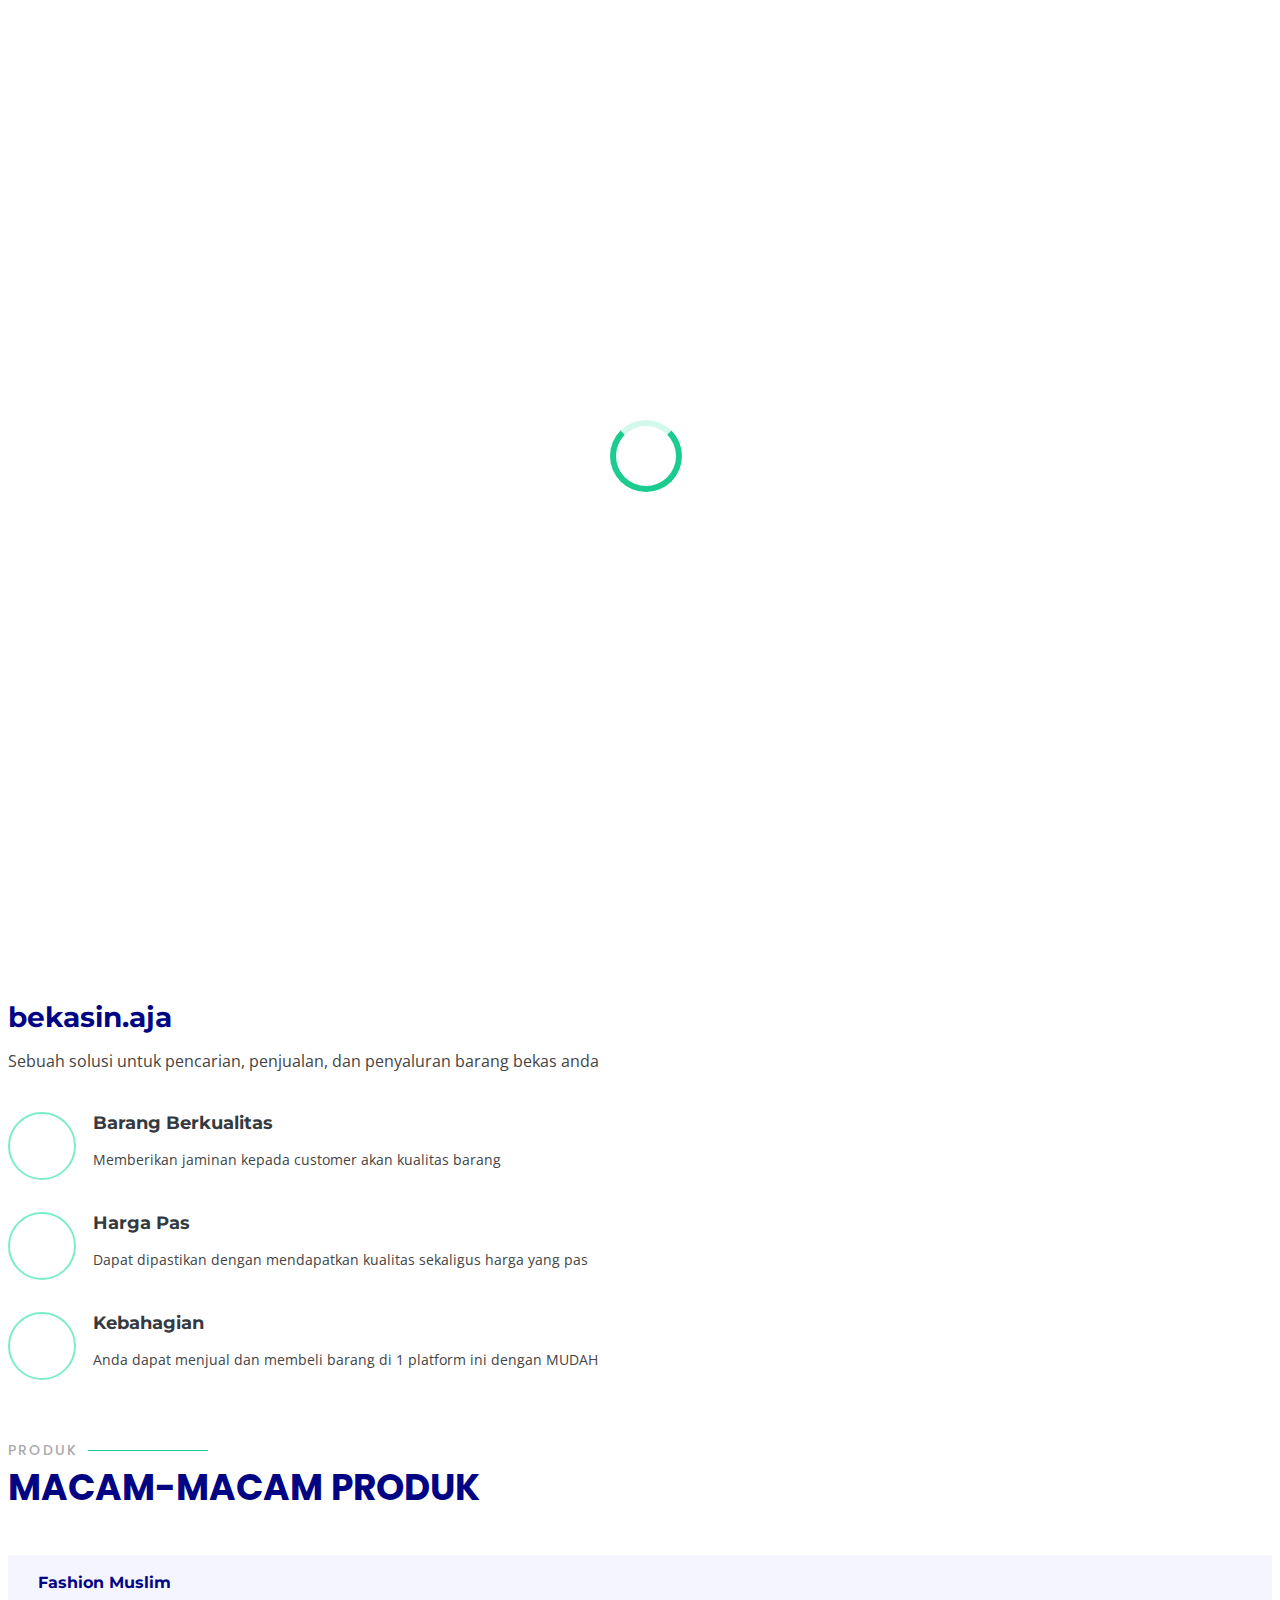
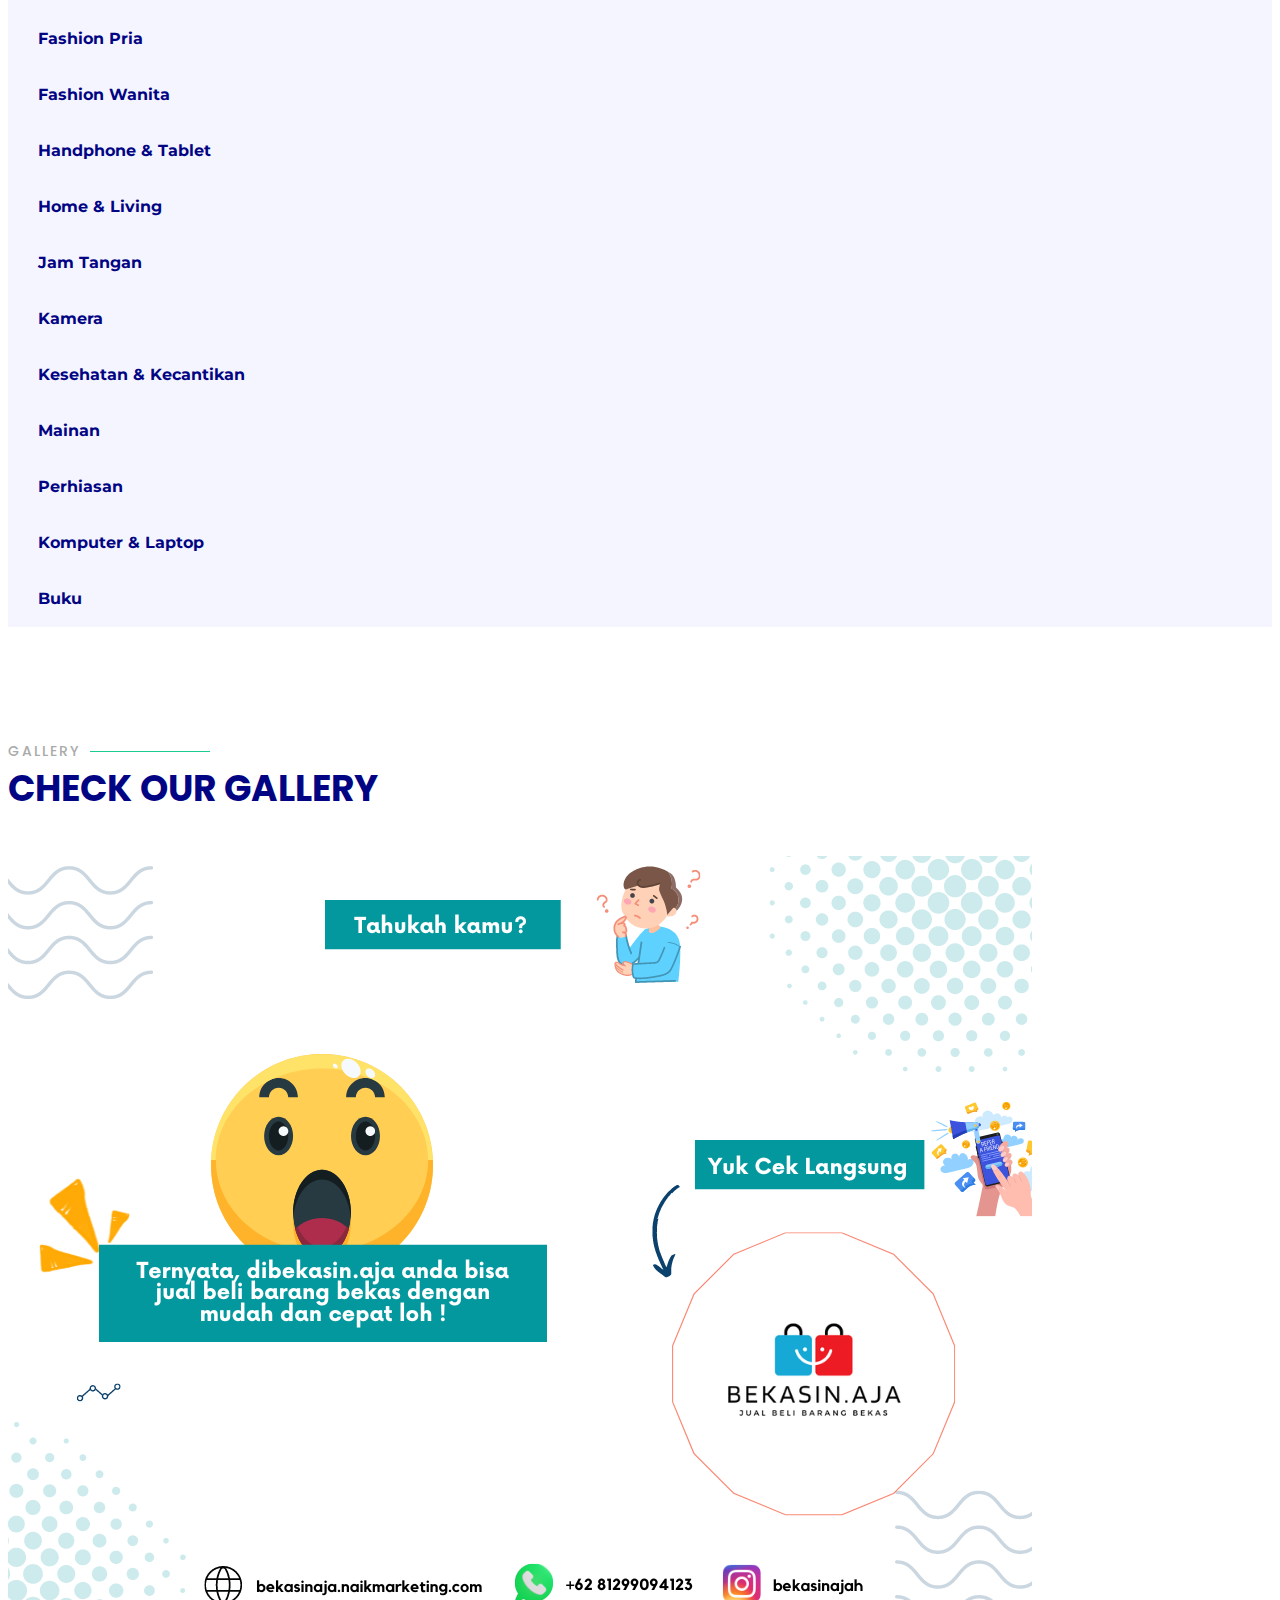
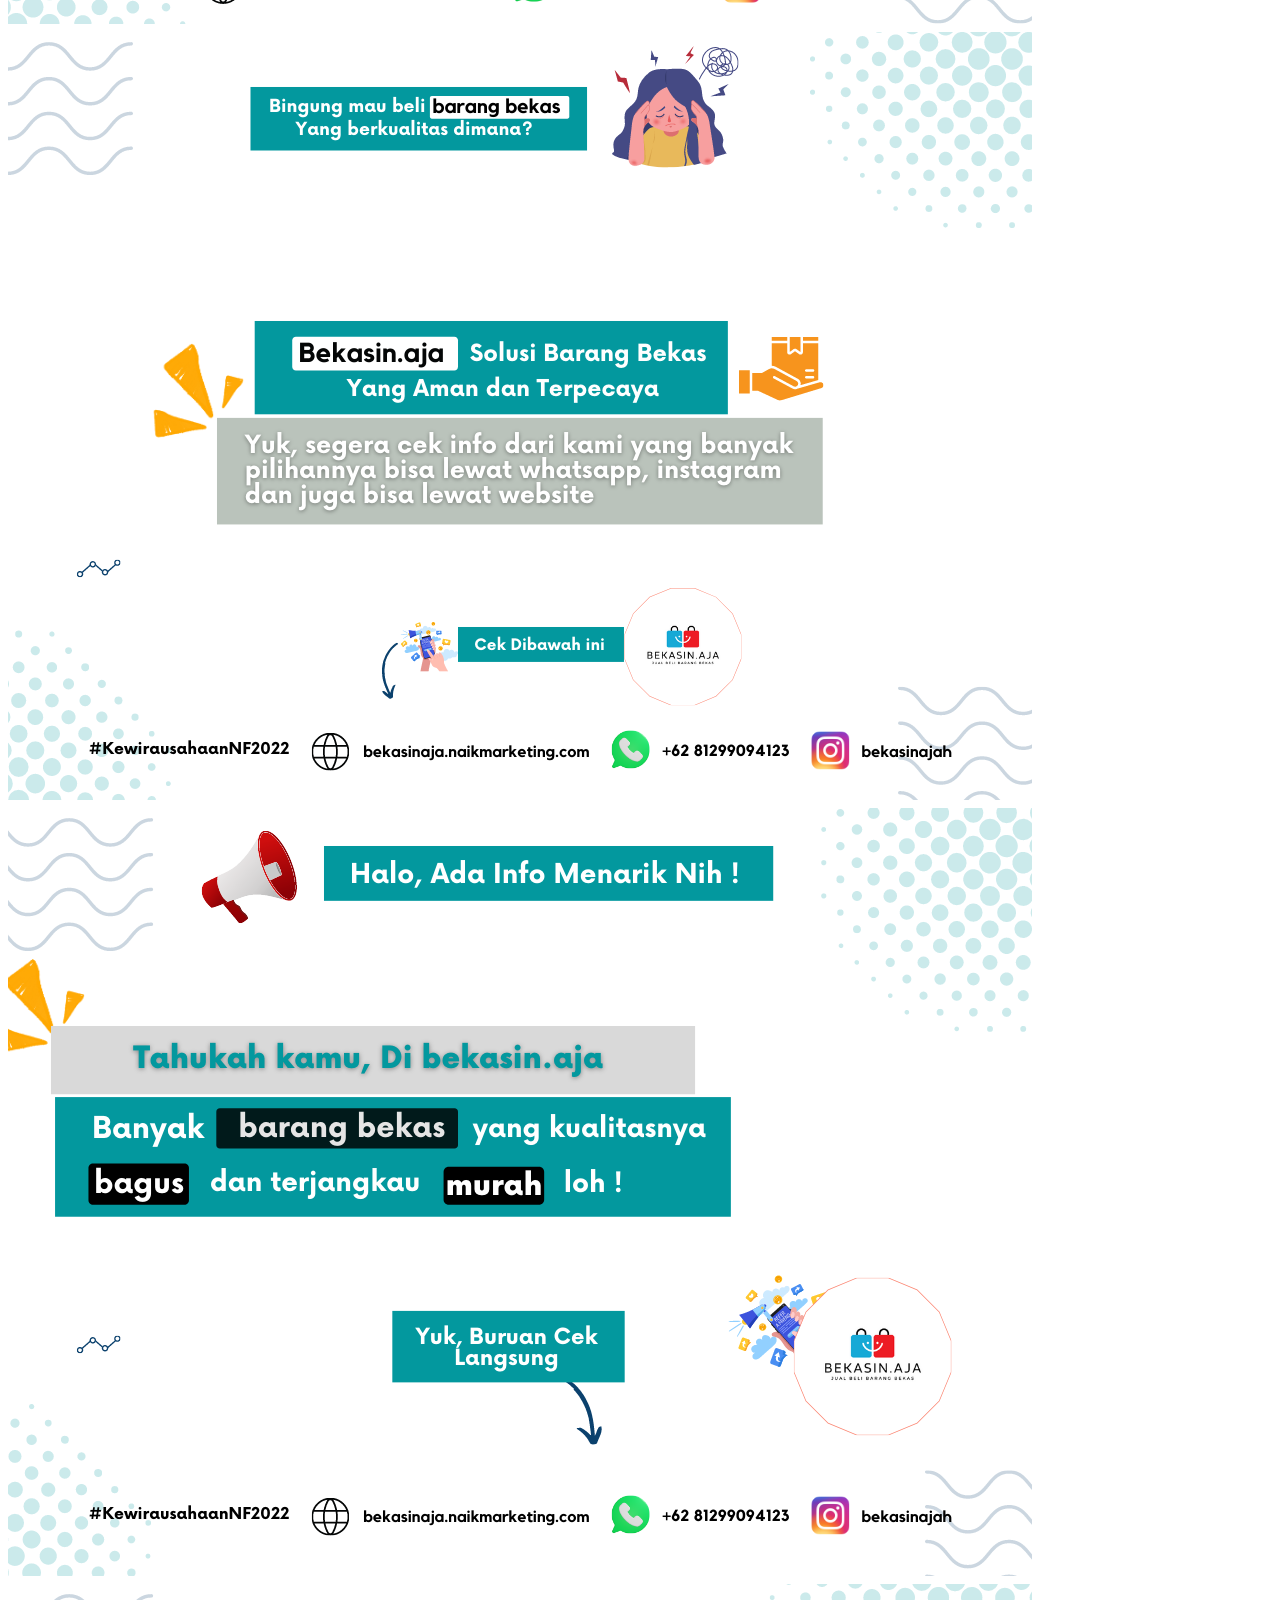
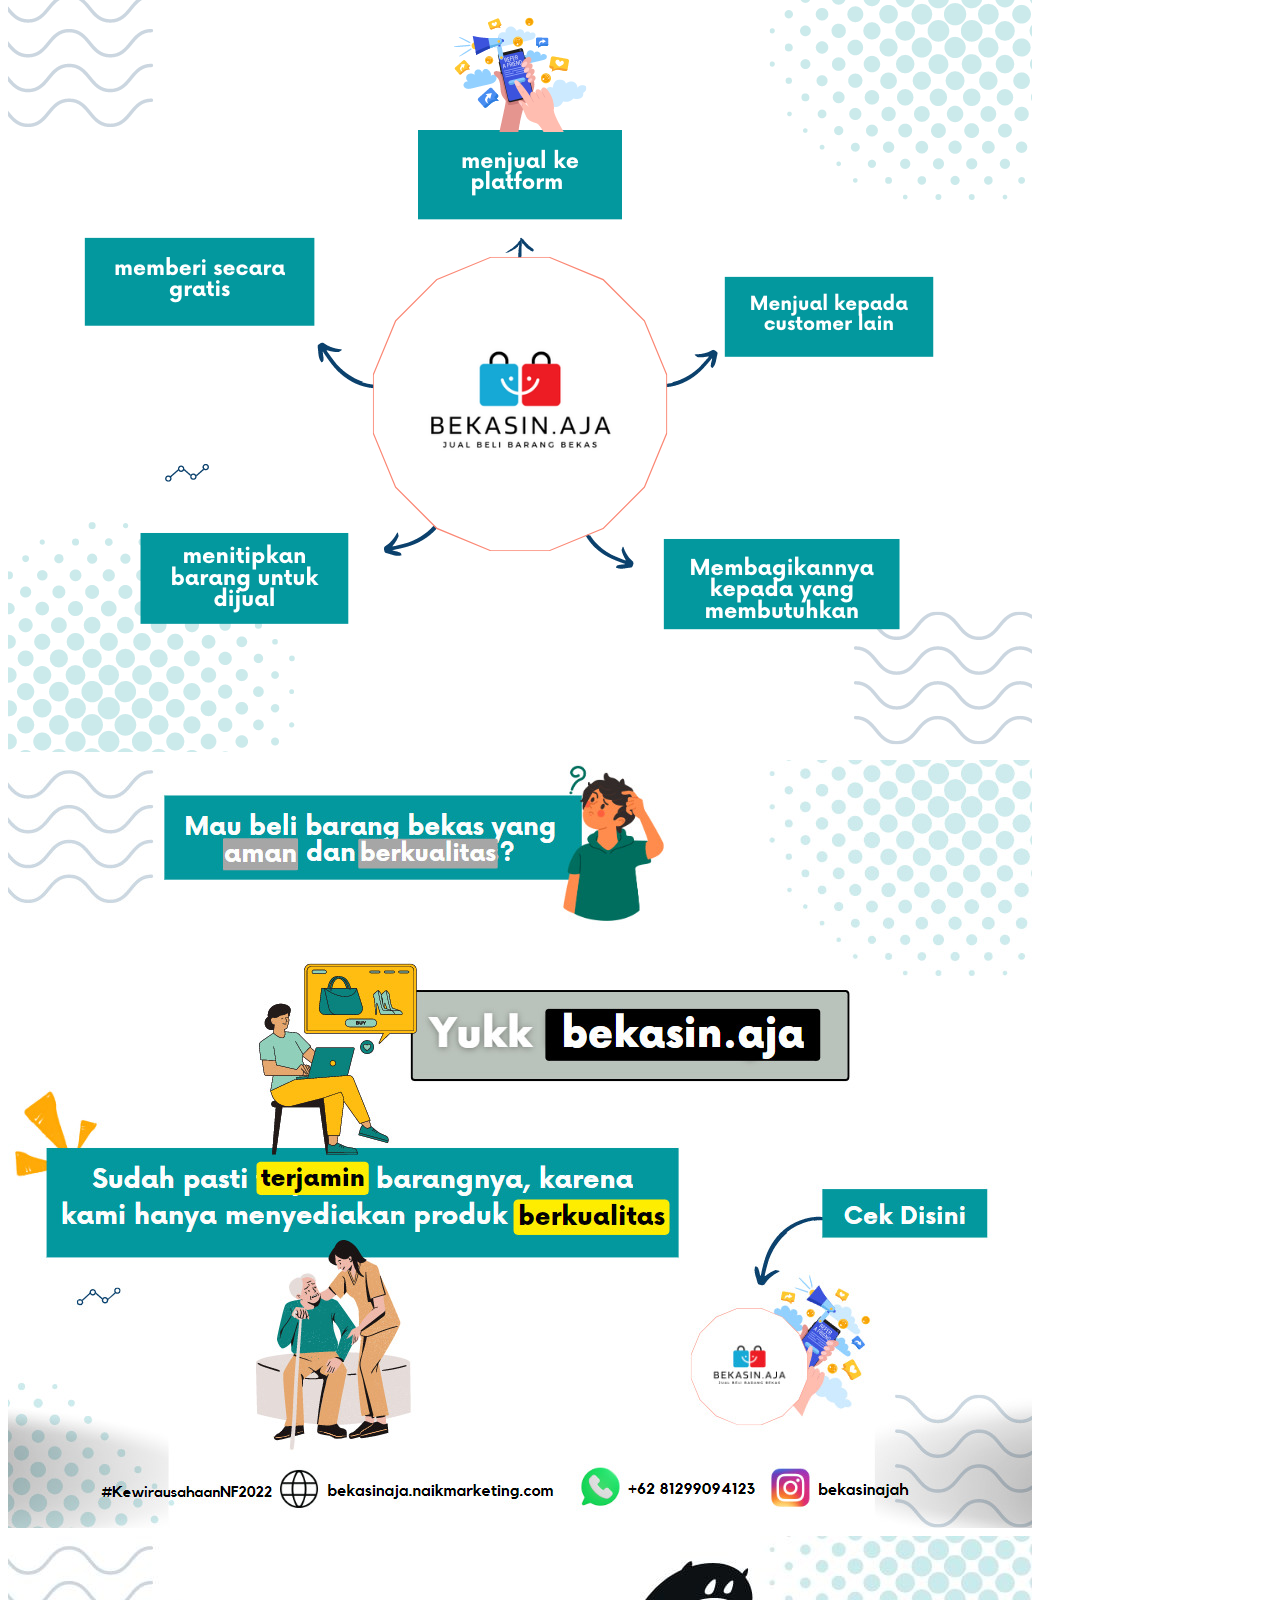
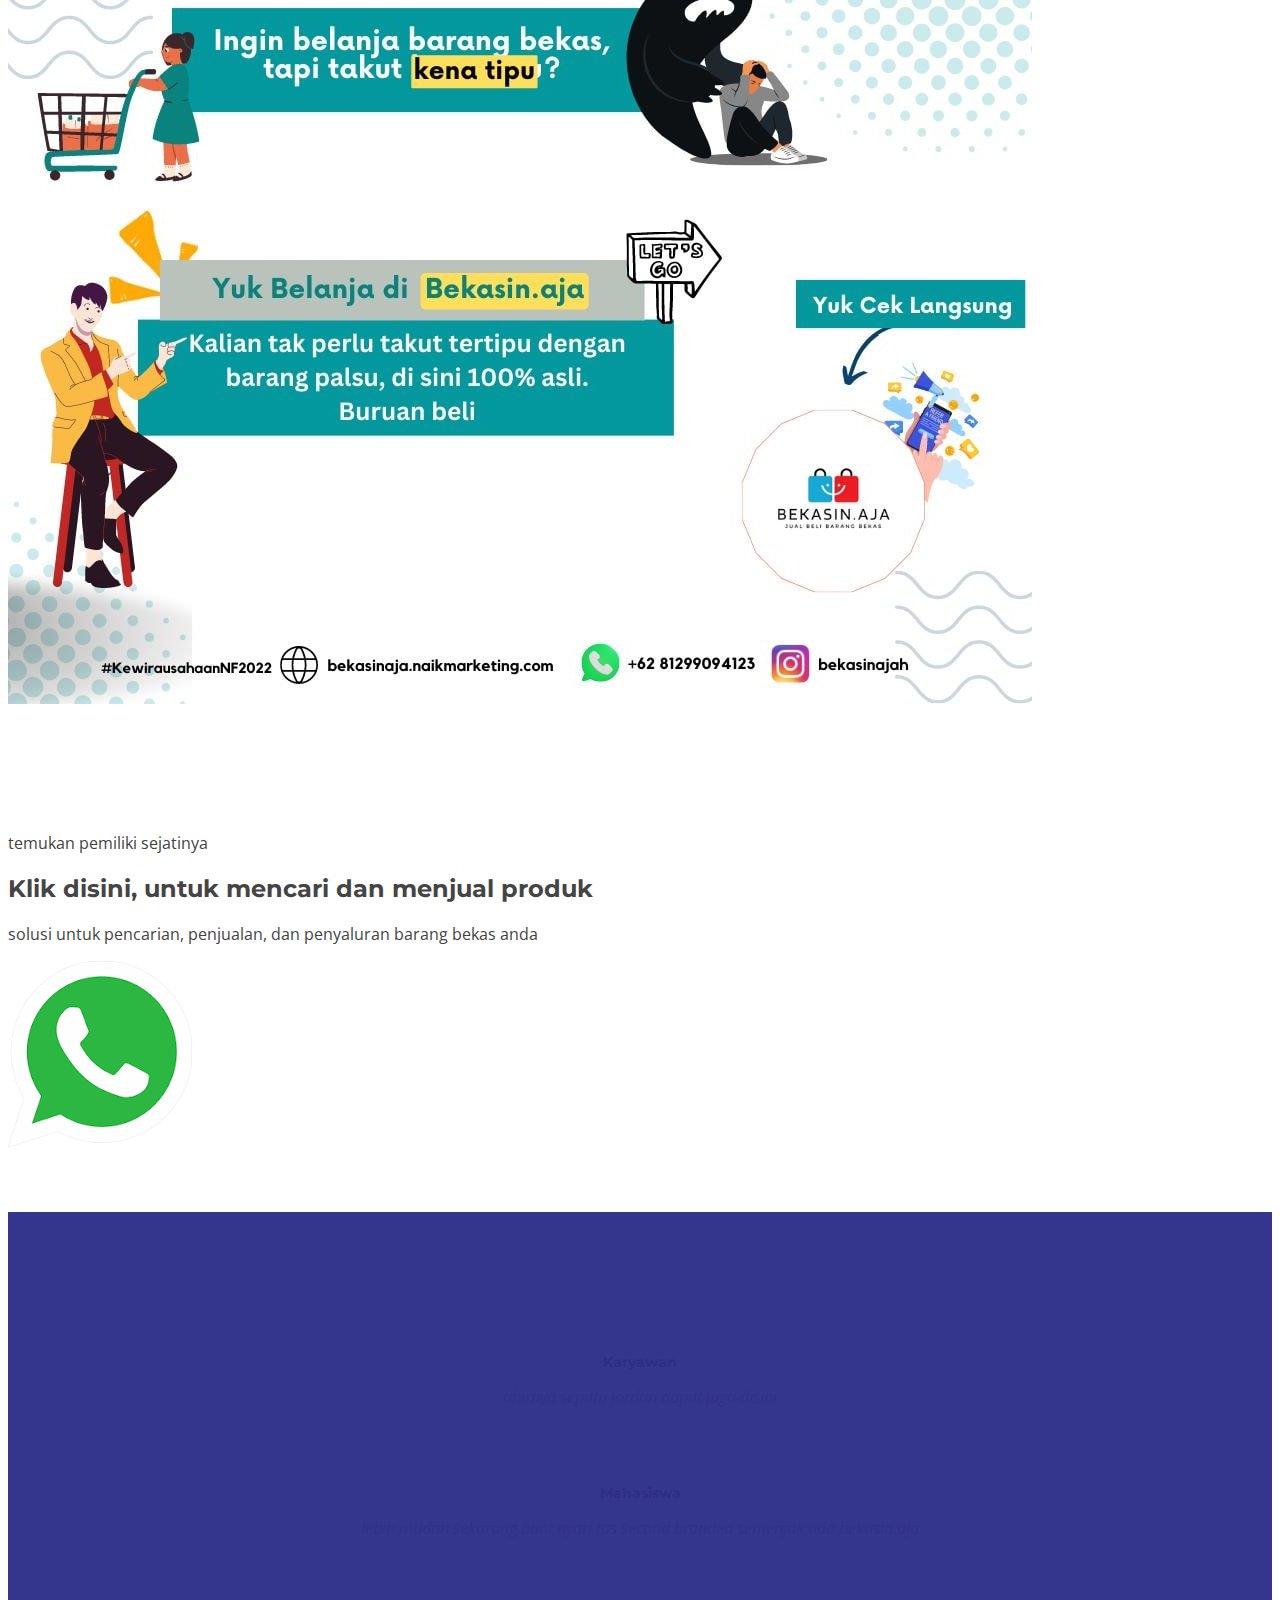
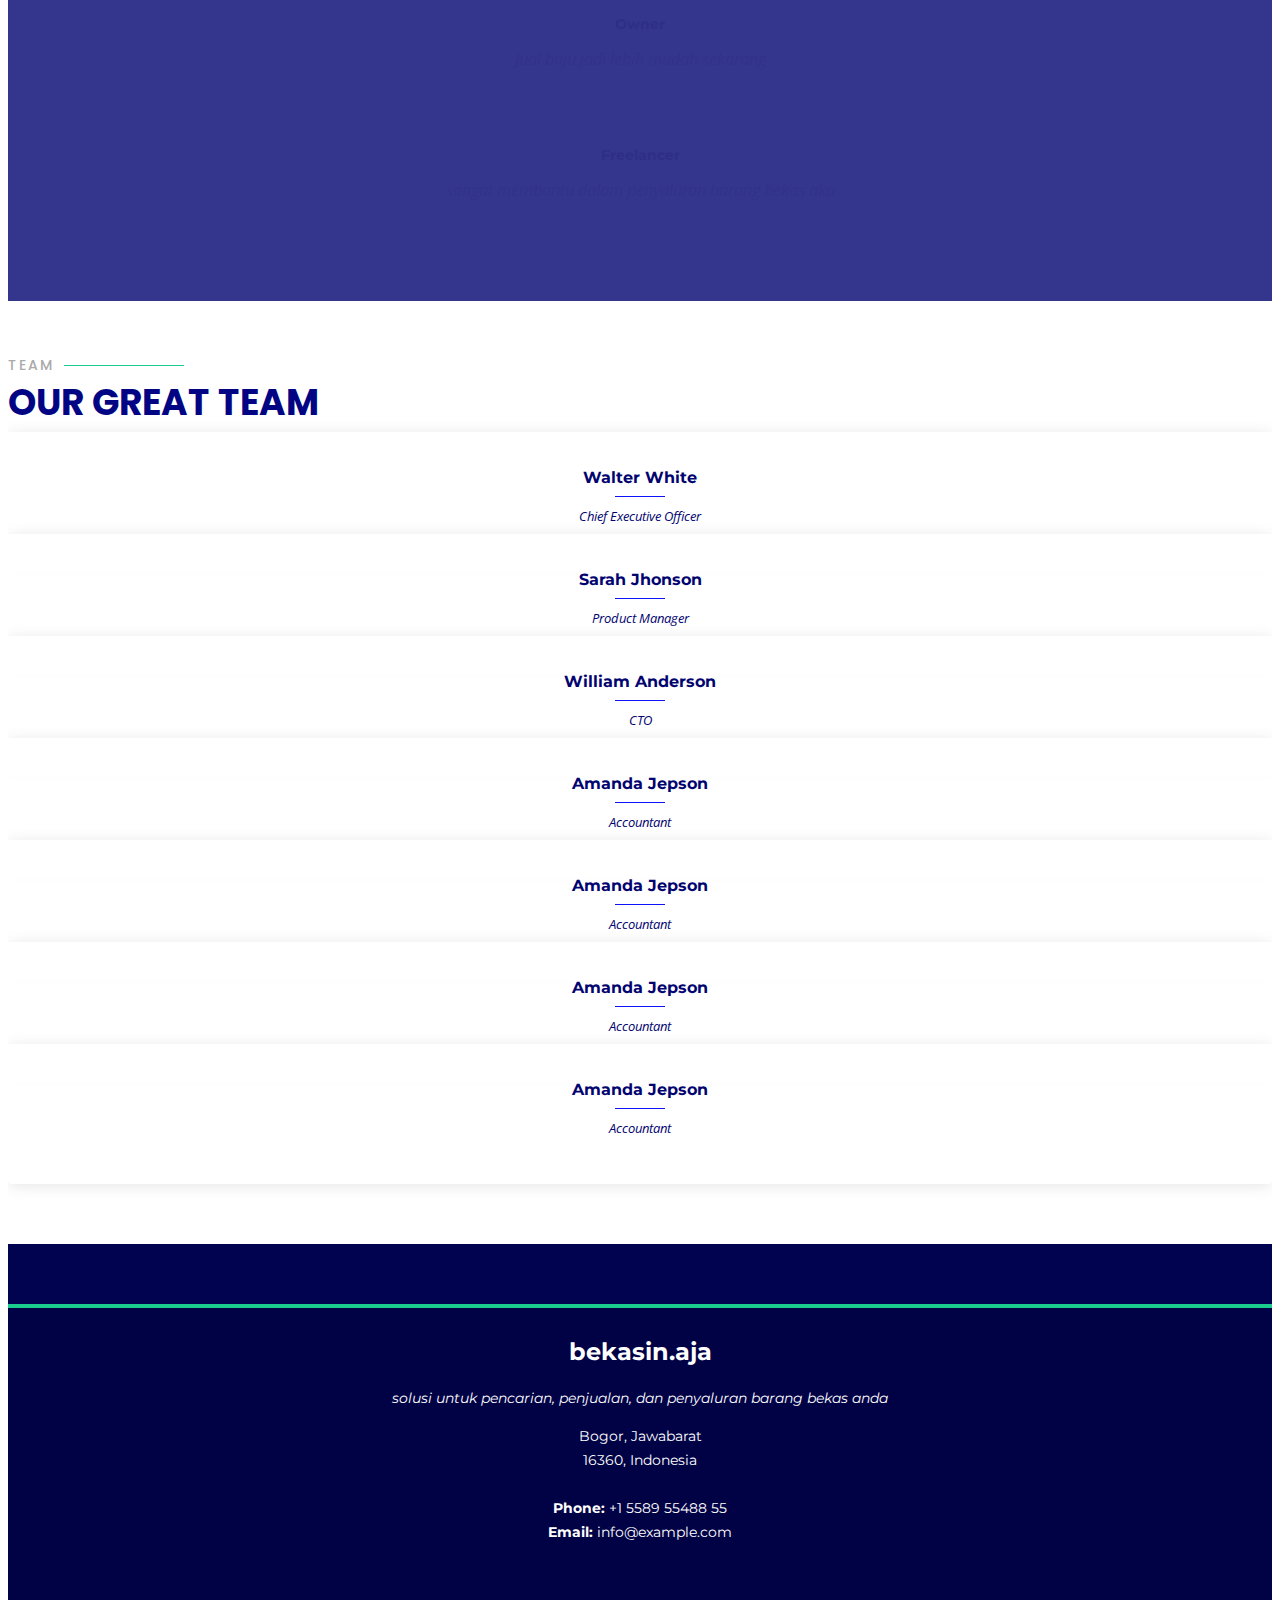
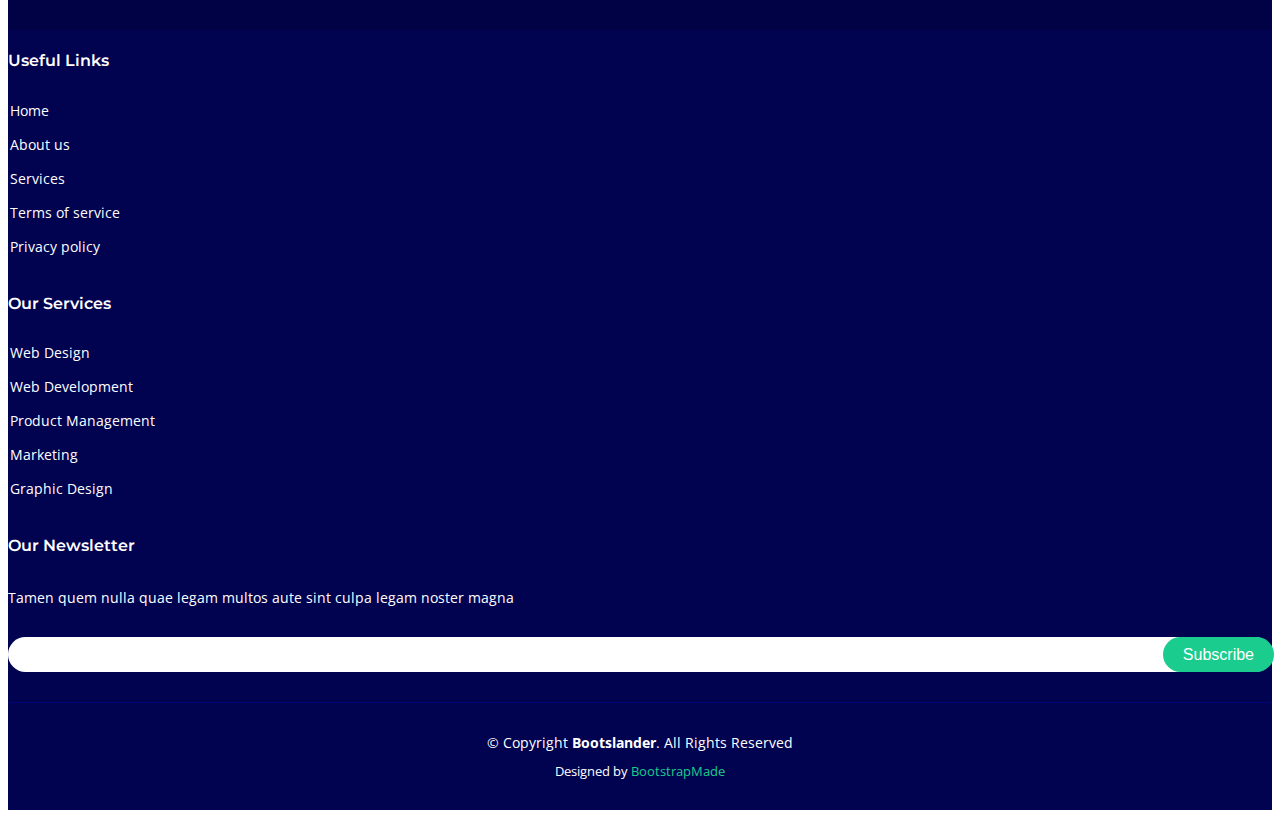
==== commit 82680a21: "finalisasi arikel" ====
--- a/index.html
+++ b/index.html
@@ -304,9 +304,31 @@
     </section><!-- End Gallery Section -->
 
     <!-- ======= Counts Section ======= -->
-    <section id="gallery" class="gallery">
-      <div class="container">
-        <h3>aksi ke whatsap</h3>
+    <section id="calltoaction" class="calltoaction">
+      <div class="container-fluid">
+
+
+        <div class="py-14 bg-secondary">
+          <div class="container">
+            <div class="row">
+              <div class="offset-lg-2 col-lg-8 col-md-12 col-12 text-center">
+                <span class="fs-4 text-warning ls-md text-lowercase
+                 fw-semi-bold">temukan pemiliki sejatinya
+                </span>
+                <!-- heading  -->
+                <h2 class="display-3 mt-4 mb-3 text-white fw-bold">Klik disini, untuk mencari dan menjual produk</h2>
+                <!-- para  -->
+                <p class="lead text-white-50 px-lg-8 mb-6">solusi untuk pencarian,
+                penjualan, dan penyaluran barang
+                bekas anda</p>
+                <a href="https://wa.me/628979276362/?text=halo, saya sedang mencari sesuatu, bisakah anda membantu" class="btn btn-success rounded-pill">
+                  <img src="assets/img/wa.png" alt="" class="rounded-pill">
+                </a>
+              </div>
+            </div>
+          </div>
+        </div>
+        
       </div>
     </section>
 
@@ -324,7 +346,7 @@
                 <h4>Karyawan</h4>
                 <p>
                   <i class="bx bxs-quote-alt-left quote-icon-left"></i>
-                 ahirnya sepatu jordan dapat juga disini
+                  ahirnya sepatu jordan dapat juga disini
                   <i class="bx bxs-quote-alt-right quote-icon-right"></i>
                 </p>
               </div>
@@ -337,7 +359,7 @@
                 <h4>Mahasiswa</h4>
                 <p>
                   <i class="bx bxs-quote-alt-left quote-icon-left"></i>
-                 lebih mudah sekarang buat nyari tas second branded semenjak ada bekasin.aja
+                  lebih mudah sekarang buat nyari tas second branded semenjak ada bekasin.aja
                   <i class="bx bxs-quote-alt-right quote-icon-right"></i>
                 </p>
               </div>
@@ -350,7 +372,7 @@
                 <h4>Owner</h4>
                 <p>
                   <i class="bx bxs-quote-alt-left quote-icon-left"></i>
-                 Jual baju jadi lebih mudah sekarang
+                  Jual baju jadi lebih mudah sekarang
                   <i class="bx bxs-quote-alt-right quote-icon-right"></i>
                 </p>
               </div>
